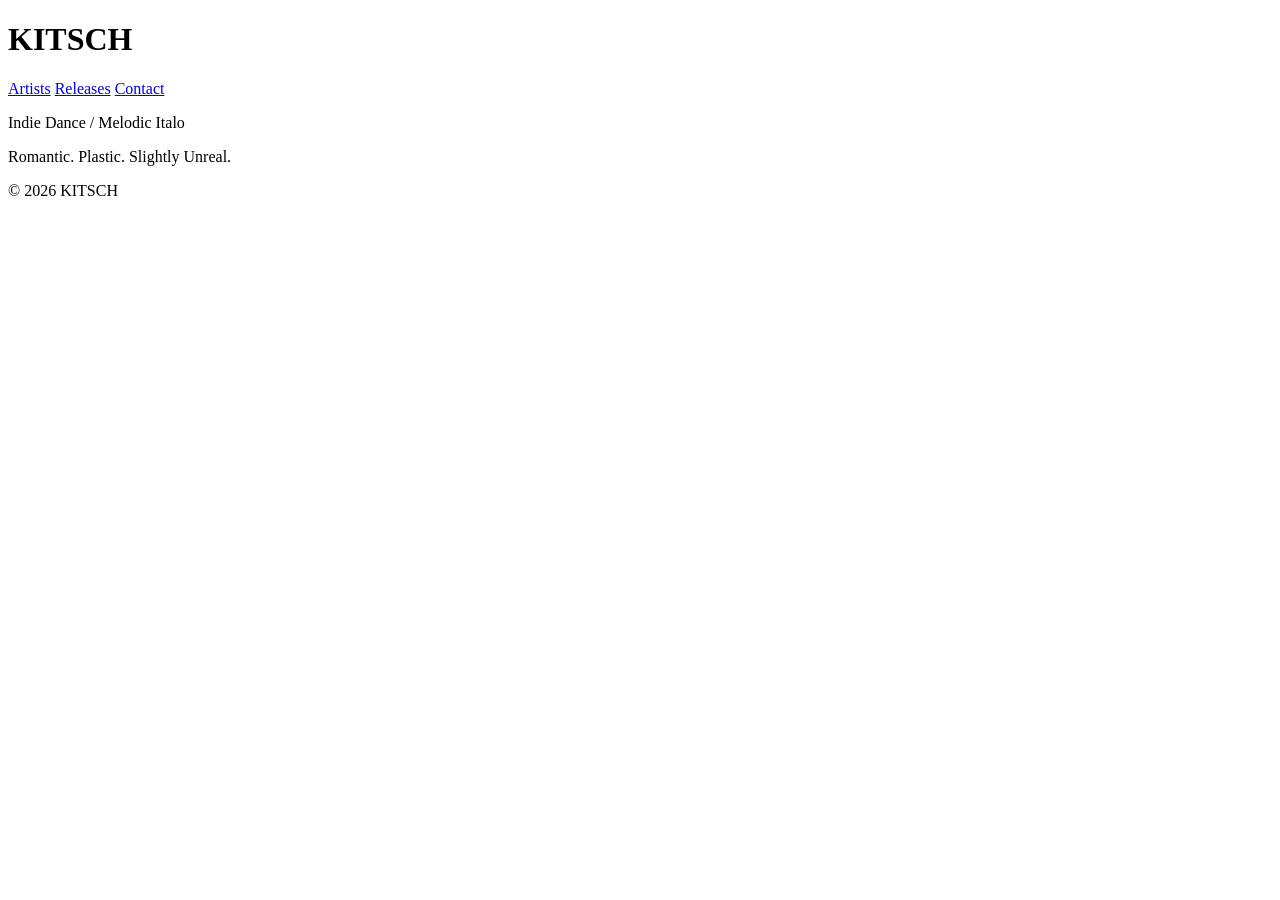
==== index.html @ cfe3b7ea "Rename index to index.html" ====
<!DOCTYPE html>
<html>
<head>
  <title>KITSCH — Independent Dance Label</title>
  <meta charset="UTF-8">
  <meta name="viewport" content="width=device-width, initial-scale=1">
  <link rel="stylesheet" href="style.css">
</head>

<body>

  <header>
    <h1>KITSCH</h1>
    <nav>
      <a href="artists.html">Artists</a>
      <a href="#">Releases</a>
      <a href="#">Contact</a>
    </nav>
  </header>

  <section class="hero">
    <p>Indie Dance / Melodic Italo</p>
    <p class="sub">Romantic. Plastic. Slightly Unreal.</p>
  </section>

  <footer>
    <p>© 2026 KITSCH</p>
  </footer>

</body>
</html>
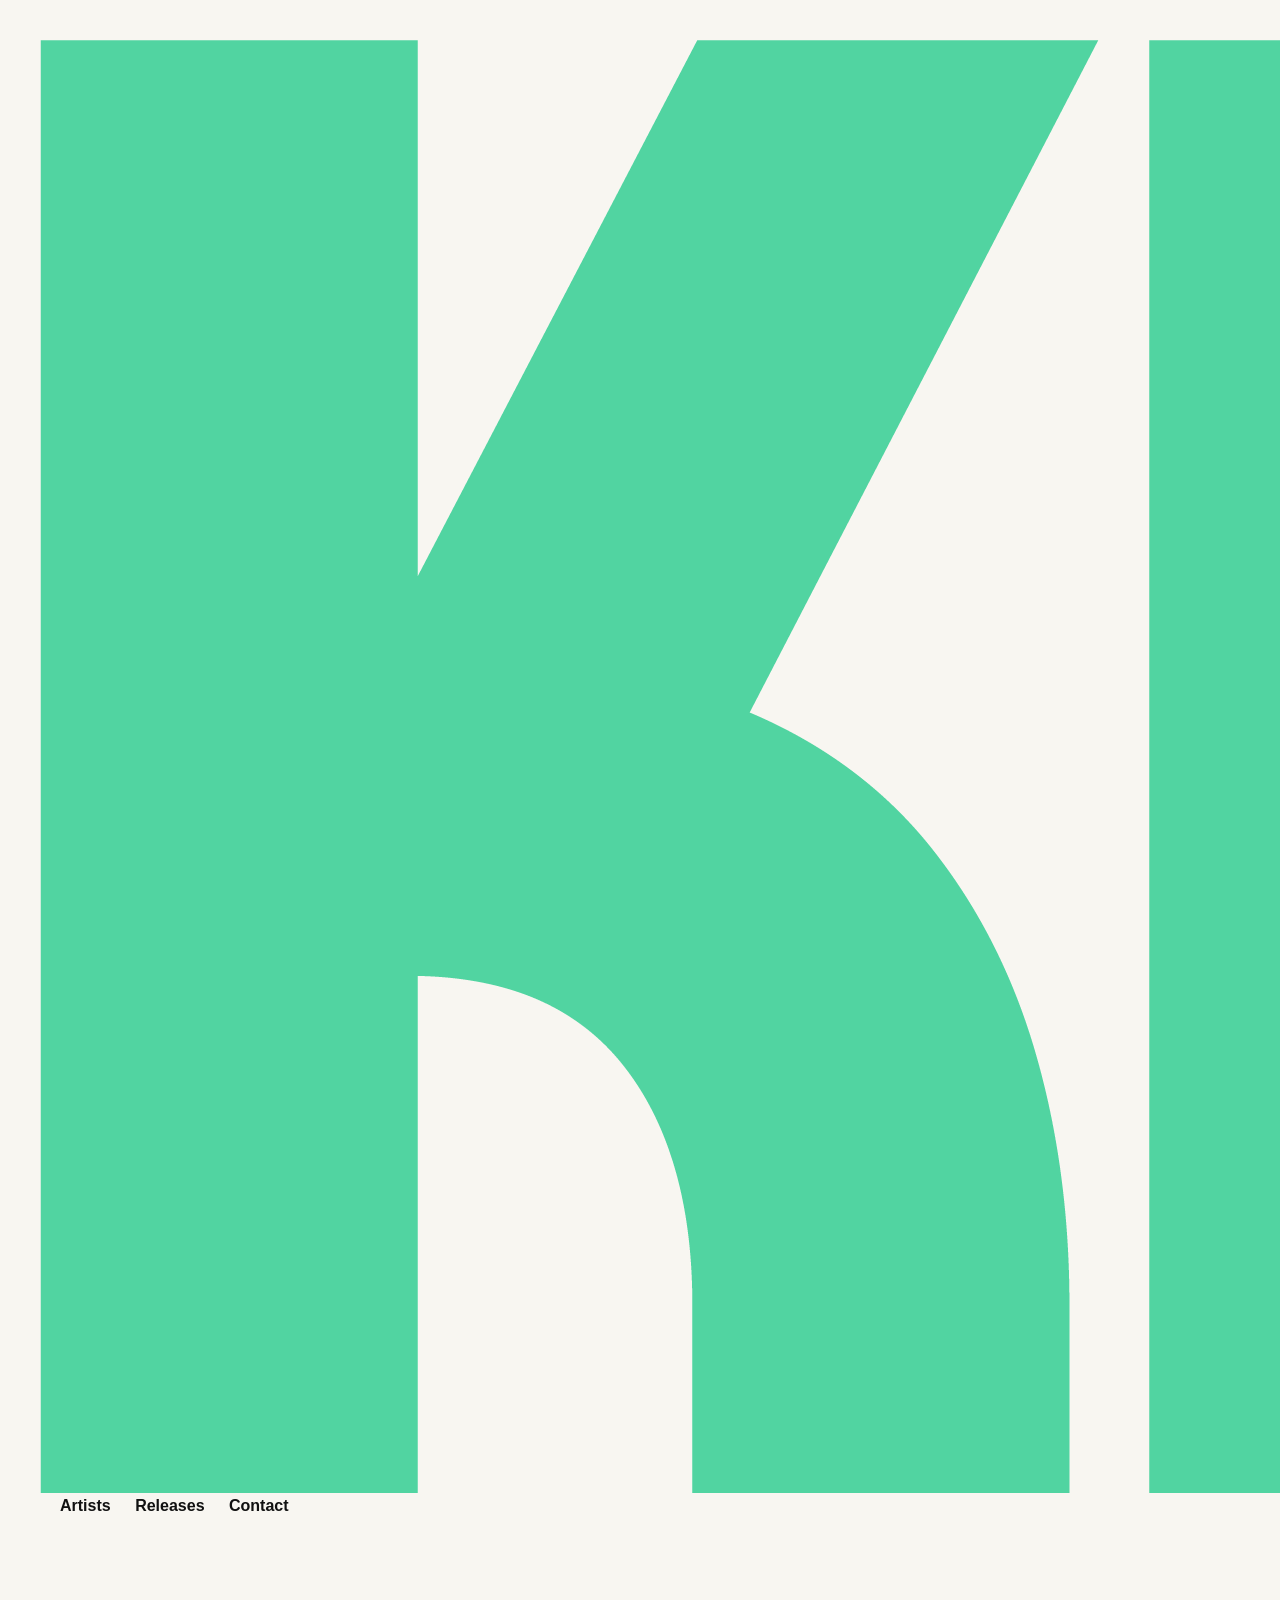
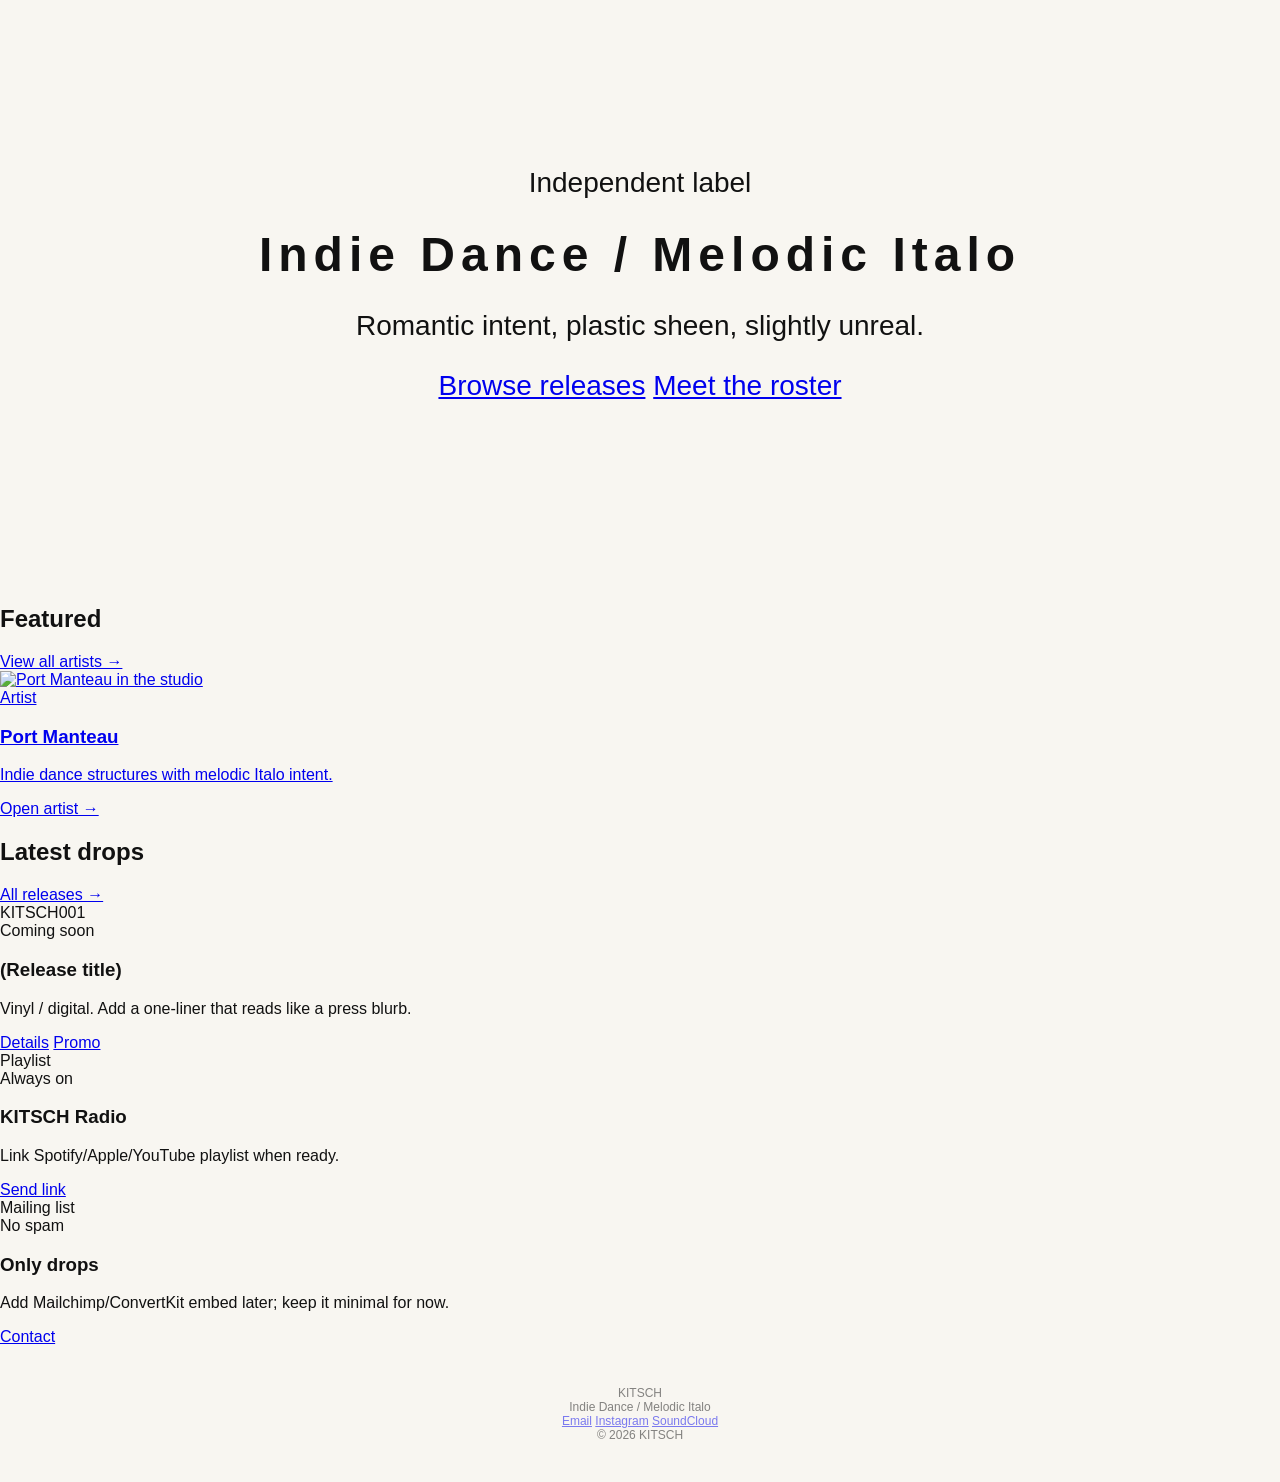
==== commit d10b15d7: "Update index.html" ====
--- a/index.html
+++ b/index.html
@@ -1,31 +1,126 @@
-<!DOCTYPE html>
-<html>
+<!doctype html>
+<html lang="en">
 <head>
-  <title>KITSCH — Independent Dance Label</title>
-  <meta charset="UTF-8">
-  <meta name="viewport" content="width=device-width, initial-scale=1">
-  <link rel="stylesheet" href="style.css">
+  <meta charset="utf-8" />
+  <meta name="viewport" content="width=device-width, initial-scale=1" />
+  <title>KITSCH — Indie Dance / Melodic Italo</title>
+  <meta name="description" content="KITSCH — Indie dance / melodic Italo. Slightly ironic." />
+  <link rel="stylesheet" href="style.css" />
 </head>
 
 <body>
+  <header class="header">
+    <div class="header__inner">
+      <a class="brand" href="index.html" aria-label="KITSCH Home">
+        <img class="brand__wordmark" src="images/kitsch-wordmark.png" alt="KITSCH" />
+      </a>
 
-  <header>
-    <h1>KITSCH</h1>
-    <nav>
-      <a href="artists.html">Artists</a>
-      <a href="#">Releases</a>
-      <a href="#">Contact</a>
-    </nav>
+      <nav class="nav" aria-label="Primary">
+        <a class="nav__link" href="artists.html">Artists</a>
+        <a class="nav__link" href="releases.html">Releases</a>
+        <a class="nav__link" href="contact.html">Contact</a>
+      </nav>
+    </div>
   </header>
 
-  <section class="hero">
-    <p>Indie Dance / Melodic Italo</p>
-    <p class="sub">Romantic. Plastic. Slightly Unreal.</p>
-  </section>
+  <main class="container">
+    <section class="hero">
+      <div class="hero__text">
+        <p class="eyebrow">Independent label</p>
+        <h1 class="hero__title">Indie Dance / Melodic Italo</h1>
+        <p class="hero__sub">
+          Romantic intent, plastic sheen, slightly unreal.
+        </p>
 
-  <footer>
-    <p>© 2026 KITSCH</p>
-  </footer>
+        <div class="hero__actions">
+          <a class="btn" href="releases.html">Browse releases</a>
+          <a class="btn btn--ghost" href="artists.html">Meet the roster</a>
+        </div>
+      </div>
+    </section>
 
+    <section class="section">
+      <div class="section__head">
+        <h2 class="section__title">Featured</h2>
+        <a class="section__link" href="artists.html">View all artists →</a>
+      </div>
+
+      <a class="feature" href="artists.html#port-manteau">
+        <img class="feature__img" src="images/port-manteau.jpg" alt="Port Manteau in the studio" />
+        <div class="feature__overlay">
+          <div class="tag">Artist</div>
+          <h3 class="feature__title">Port Manteau</h3>
+          <p class="feature__meta">Indie dance structures with melodic Italo intent.</p>
+          <span class="feature__cta">Open artist →</span>
+        </div>
+      </a>
+    </section>
+
+    <section class="section">
+      <div class="section__head">
+        <h2 class="section__title">Latest drops</h2>
+        <a class="section__link" href="releases.html">All releases →</a>
+      </div>
+
+      <div class="grid">
+        <article class="card">
+          <div class="card__top">
+            <div class="tag tag--outline">KITSCH001</div>
+            <div class="card__date">Coming soon</div>
+          </div>
+          <h3 class="card__title">(Release title)</h3>
+          <p class="card__body">Vinyl / digital. Add a one-liner that reads like a press blurb.</p>
+          <div class="card__actions">
+            <a class="btn btn--small" href="releases.html">Details</a>
+            <a class="btn btn--small btn--ghost" href="contact.html">Promo</a>
+          </div>
+        </article>
+
+        <article class="card">
+          <div class="card__top">
+            <div class="tag tag--outline">Playlist</div>
+            <div class="card__date">Always on</div>
+          </div>
+          <h3 class="card__title">KITSCH Radio</h3>
+          <p class="card__body">Link Spotify/Apple/YouTube playlist when ready.</p>
+          <div class="card__actions">
+            <a class="btn btn--small" href="contact.html">Send link</a>
+          </div>
+        </article>
+
+        <article class="card">
+          <div class="card__top">
+            <div class="tag tag--outline">Mailing list</div>
+            <div class="card__date">No spam</div>
+          </div>
+          <h3 class="card__title">Only drops</h3>
+          <p class="card__body">Add Mailchimp/ConvertKit embed later; keep it minimal for now.</p>
+          <div class="card__actions">
+            <a class="btn btn--small" href="contact.html">Contact</a>
+          </div>
+        </article>
+      </div>
+    </section>
+
+    <footer class="footer">
+      <div class="footer__inner">
+        <div class="footer__left">
+          <div class="footer__mark">KITSCH</div>
+          <div class="footer__muted">Indie Dance / Melodic Italo</div>
+        </div>
+
+        <div class="footer__right">
+          <a class="footer__link" href="contact.html">Email</a>
+          <a class="footer__link" href="#" aria-label="Instagram">Instagram</a>
+          <a class="footer__link" href="#" aria-label="SoundCloud">SoundCloud</a>
+        </div>
+      </div>
+      <div class="footer__bottom">© <span id="year"></span> KITSCH</div>
+    </footer>
+  </main>
+
+  <script>
+    document.getElementById("year").textContent = new Date().getFullYear();
+  </script>
 </body>
 </html>
--- a/style.css
+++ b/style.css
@@ -0,0 +1,53 @@
+body {
+  margin: 0;
+  font-family: Helvetica, Arial, sans-serif;
+  background: #f8f6f1;
+  color: #111;
+}
+
+header {
+  display: flex;
+  justify-content: space-between;
+  align-items: center;
+  padding: 40px;
+}
+
+h1 {
+  font-size: 48px;
+  letter-spacing: 6px;
+  margin: 0;
+}
+
+nav a {
+  margin-left: 20px;
+  text-decoration: none;
+  color: #111;
+  font-weight: bold;
+}
+
+nav a:hover {
+  opacity: 0.5;
+}
+
+.hero {
+  height: 70vh;
+  display: flex;
+  flex-direction: column;
+  justify-content: center;
+  align-items: center;
+  font-size: 28px;
+  text-align: center;
+}
+
+.sub {
+  font-size: 16px;
+  margin-top: 20px;
+  opacity: 0.6;
+}
+
+footer {
+  padding: 40px;
+  text-align: center;
+  font-size: 12px;
+  opacity: 0.5;
+}
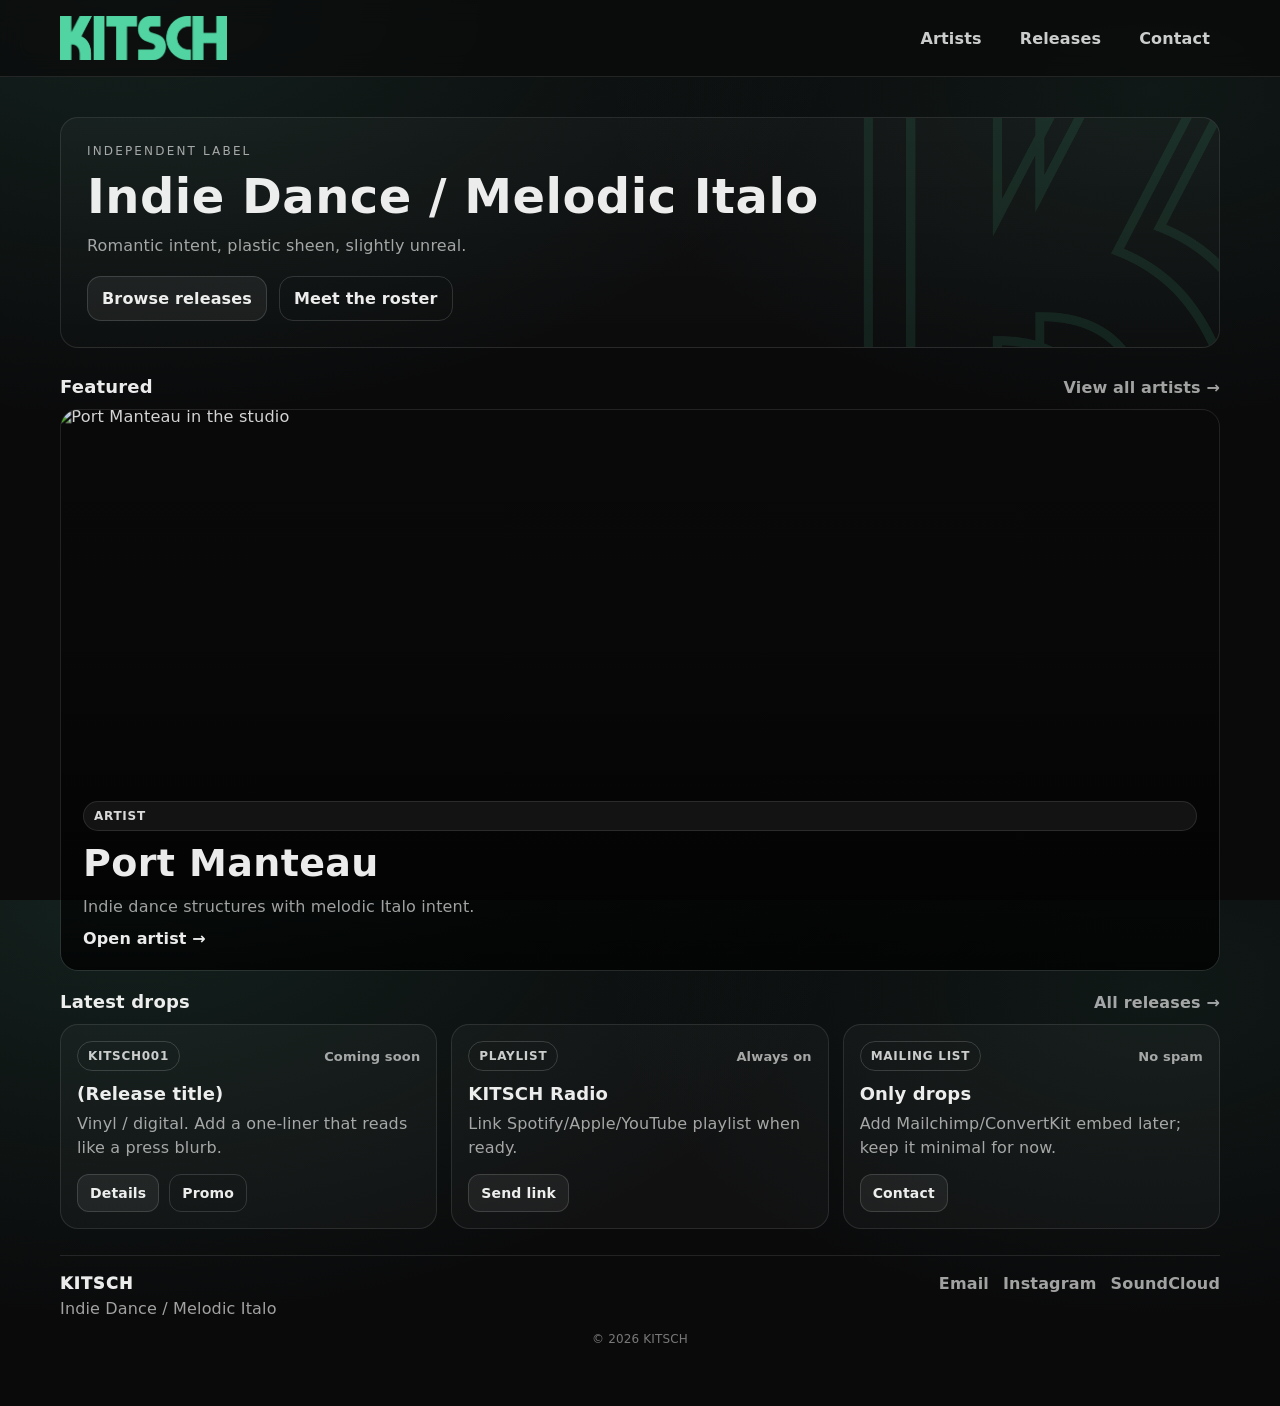
==== commit 25b86c94: "Update index.html" ====
--- a/index.html
+++ b/index.html
@@ -24,8 +24,9 @@
   </header>
 
   <main class="container">
-    <section class="hero">
-      <div class="hero__text">
+   <section class="hero">
+  <div class="hero__text hero__text--marked">
+    <img class="bg-mark" src="images/kitsch-logo.png" alt="" aria-hidden="true">
         <p class="eyebrow">Independent label</p>
         <h1 class="hero__title">Indie Dance / Melodic Italo</h1>
         <p class="hero__sub">
--- a/style.css
+++ b/style.css
@@ -1,53 +1,505 @@
-body {
+/* Subtle background mark */
+.bg-mark {
+  position: absolute;
+  right: -120px;
+  top: -140px;
+  width: min(520px, 70vw);
+  opacity: 0.10;
+  pointer-events: none;
+  filter: blur(0.2px);
+}
+
+.hero__text--marked{
+  position: relative;
+  overflow: hidden;
+}
+
+
+
+
+
+:root{
+  --bg: #0a0a0b;
+  --panel: rgba(255,255,255,0.03);
+  --fg: rgba(255,255,255,0.92);
+  --muted: rgba(255,255,255,0.62);
+  --line: rgba(255,255,255,0.10);
+
+  /* If you’re using the mint wordmark, keep this mint.
+     If you switch to purple wordmark, set --accent to a purple tone. */
+  --accent: #59c9a5;
+
+  --radius: 18px;
+}
+
+*{ box-sizing: border-box; }
+
+html, body{ height: 100%; }
+
+body{
   margin: 0;
-  font-family: Helvetica, Arial, sans-serif;
-  background: #f8f6f1;
-  color: #111;
-}
-
-header {
-  display: flex;
+  background: radial-gradient(1200px 700px at 10% 0%, rgba(89,201,165,0.12), transparent 60%),
+              radial-gradient(1000px 600px at 90% 10%, rgba(89,201,165,0.08), transparent 55%),
+              var(--bg);
+  color: var(--fg);
+  font-family: ui-sans-serif, system-ui, -apple-system, Segoe UI, Roboto, Helvetica, Arial, "Apple Color Emoji","Segoe UI Emoji";
+  letter-spacing: 0.01em;
+}
+
+a{ color: inherit; }
+
+.container{
+  width: min(1160px, calc(100% - 56px));
+  margin: 0 auto;
+  padding: 18px 0 60px;
+}
+
+/* Header */
+.header{
+  position: sticky;
+  top: 0;
+  z-index: 30;
+  background: rgba(10,10,11,0.72);
+  backdrop-filter: blur(12px);
+  border-bottom: 1px solid var(--line);
+}
+
+.header__inner{
+  width: min(1160px, calc(100% - 56px));
+  margin: 0 auto;
+  display: flex;
+  align-items: center;
   justify-content: space-between;
+  gap: 22px;
+  padding: 16px 0;
+}
+
+.brand__wordmark{
+  display: block;
+  height: 44px;
+  width: auto;
+}
+
+.nav{
+  display: flex;
   align-items: center;
-  padding: 40px;
-}
-
-h1 {
-  font-size: 48px;
-  letter-spacing: 6px;
+  gap: 18px;
+}
+
+.nav__link{
+  text-decoration: none;
+  font-weight: 700;
+  color: var(--fg);
+  opacity: 0.86;
+  padding: 10px 10px;
+  border-radius: 12px;
+  transition: opacity 160ms ease, color 160ms ease, background 160ms ease;
+}
+
+.nav__link:hover{
+  opacity: 1;
+  color: var(--accent);
+  background: rgba(255,255,255,0.03);
+}
+
+.nav__link--active{
+  opacity: 1;
+  background: rgba(255,255,255,0.04);
+  border: 1px solid var(--line);
+}
+
+/* Typography helpers */
+.eyebrow{
+  margin: 0 0 10px;
+  color: var(--muted);
+  text-transform: uppercase;
+  letter-spacing: 0.18em;
+  font-size: 12px;
+}
+
+/* Hero */
+.hero{
+  padding: 22px 0 8px;
+}
+
+.hero__text{
+  border: 1px solid var(--line);
+  background: linear-gradient(180deg, rgba(255,255,255,0.03), rgba(255,255,255,0.01));
+  border-radius: var(--radius);
+  padding: 26px;
+}
+
+.hero__title{
   margin: 0;
-}
-
-nav a {
-  margin-left: 20px;
+  font-size: clamp(28px, 4vw, 48px);
+  letter-spacing: 0.01em;
+}
+
+.hero__sub{
+  margin: 10px 0 0;
+  color: var(--muted);
+  max-width: 70ch;
+  line-height: 1.5;
+}
+
+.hero__actions{
+  margin-top: 18px;
+  display: flex;
+  gap: 12px;
+  flex-wrap: wrap;
+}
+
+/* Sections */
+.section{
+  margin-top: 20px;
+}
+
+.section__head{
+  display: flex;
+  align-items: baseline;
+  justify-content: space-between;
+  gap: 16px;
+  margin: 6px 0 12px;
+}
+
+.section__title{
+  margin: 0;
+  font-size: 18px;
+  letter-spacing: 0.01em;
+}
+
+.section__link{
   text-decoration: none;
-  color: #111;
-  font-weight: bold;
-}
-
-nav a:hover {
-  opacity: 0.5;
-}
-
-.hero {
-  height: 70vh;
+  color: var(--muted);
+  font-weight: 700;
+  transition: color 160ms ease;
+}
+.section__link:hover{ color: var(--accent); }
+
+/* Tags */
+.tag{
+  display: inline-flex;
+  align-items: center;
+  gap: 8px;
+  border-radius: 999px;
+  padding: 7px 10px;
+  font-size: 12px;
+  font-weight: 800;
+  letter-spacing: 0.06em;
+  text-transform: uppercase;
+  background: rgba(255,255,255,0.06);
+  border: 1px solid rgba(255,255,255,0.10);
+  color: rgba(255,255,255,0.84);
+}
+
+.tag--outline{
+  background: transparent;
+  border: 1px solid rgba(255,255,255,0.16);
+  color: rgba(255,255,255,0.78);
+}
+
+/* Buttons */
+.btn{
+  display: inline-flex;
+  align-items: center;
+  justify-content: center;
+  padding: 12px 14px;
+  border-radius: 14px;
+  border: 1px solid rgba(255,255,255,0.14);
+  background: rgba(255,255,255,0.06);
+  color: var(--fg);
+  font-weight: 800;
+  text-decoration: none;
+  transition: transform 140ms ease, border 160ms ease, color 160ms ease, background 160ms ease;
+}
+
+.btn:hover{
+  border-color: rgba(255,255,255,0.24);
+  color: var(--accent);
+  transform: translateY(-1px);
+}
+
+.btn--ghost{
+  background: transparent;
+}
+
+.btn--small{
+  padding: 10px 12px;
+  border-radius: 12px;
+  font-size: 14px;
+}
+
+/* Featured */
+.feature{
+  position: relative;
+  display: block;
+  border-radius: var(--radius);
+  overflow: hidden;
+  border: 1px solid var(--line);
+  text-decoration: none;
+}
+
+.feature__img{
+  width: 100%;
+  height: min(64vh, 560px);
+  object-fit: cover;
+  display: block;
+  filter: contrast(1.05) saturate(1.03);
+  transform: scale(1.01);
+  transition: transform 220ms ease;
+}
+
+.feature:hover .feature__img{ transform: scale(1.04); }
+
+.feature__overlay{
+  position: absolute;
+  inset: 0;
   display: flex;
   flex-direction: column;
-  justify-content: center;
+  justify-content: flex-end;
+  gap: 10px;
+  padding: 22px;
+  background: linear-gradient(to top, rgba(0,0,0,0.78) 0%, rgba(0,0,0,0.22) 60%, rgba(0,0,0,0.10) 100%);
+}
+
+.feature__title{
+  margin: 0;
+  font-size: clamp(22px, 3.2vw, 38px);
+  letter-spacing: 0.01em;
+}
+
+.feature__meta{
+  margin: 0;
+  color: var(--muted);
+  max-width: 70ch;
+  line-height: 1.5;
+}
+
+.feature__cta{
+  font-weight: 900;
+  color: rgba(255,255,255,0.92);
+}
+.feature:hover .feature__cta{ color: var(--accent); }
+
+/* Grid + cards */
+.grid{
+  display: grid;
+  grid-template-columns: repeat(3, minmax(0, 1fr));
+  gap: 14px;
+}
+
+.card{
+  border: 1px solid var(--line);
+  background: var(--panel);
+  border-radius: var(--radius);
+  padding: 16px;
+}
+
+.card__top{
+  display: flex;
   align-items: center;
-  font-size: 28px;
+  justify-content: space-between;
+  gap: 10px;
+  margin-bottom: 12px;
+}
+
+.card__date{
+  color: var(--muted);
+  font-size: 13px;
+  font-weight: 700;
+}
+
+.card__title{
+  margin: 0 0 8px;
+  font-size: 18px;
+}
+
+.card__body{
+  margin: 0 0 14px;
+  color: var(--muted);
+  line-height: 1.5;
+}
+
+.card__actions{
+  display: flex;
+  gap: 10px;
+  flex-wrap: wrap;
+}
+
+/* Artists page */
+.pagehead{
+  padding: 18px 0 6px;
+}
+.pagehead__title{
+  margin: 0;
+  font-size: clamp(28px, 4vw, 48px);
+}
+.pagehead__sub{
+  margin: 10px 0 0;
+  color: var(--muted);
+}
+
+.grid--artists{
+  grid-template-columns: repeat(3, minmax(0, 1fr));
+}
+
+.artistcard{
+  position: relative;
+  display: block;
+  border-radius: var(--radius);
+  overflow: hidden;
+  border: 1px solid var(--line);
+  text-decoration: none;
+  background: #000;
+}
+
+.artistcard__img{
+  width: 100%;
+  height: 340px;
+  object-fit: cover;
+  display: block;
+  filter: contrast(1.05) saturate(1.02);
+  transform: scale(1.01);
+  transition: transform 220ms ease;
+}
+
+.artistcard:hover .artistcard__img{ transform: scale(1.04); }
+
+.artistcard__overlay{
+  position: absolute;
+  inset: 0;
+  padding: 16px;
+  display: flex;
+  flex-direction: column;
+  justify-content: flex-end;
+  gap: 8px;
+  background: linear-gradient(to top, rgba(0,0,0,0.82) 0%, rgba(0,0,0,0.18) 60%, rgba(0,0,0,0.08) 100%);
+}
+
+.artistcard__name{
+  font-size: 20px;
+  font-weight: 900;
+  letter-spacing: 0.01em;
+}
+
+.artistcard__meta{
+  color: var(--muted);
+  font-weight: 700;
+}
+
+/* Bio block */
+.bio{
+  display: grid;
+  grid-template-columns: 1.1fr 0.9fr;
+  gap: 14px;
+  align-items: start;
+}
+
+.bio__media{
+  border: 1px solid var(--line);
+  border-radius: var(--radius);
+  overflow: hidden;
+  background: #000;
+}
+
+.bio__img{
+  width: 100%;
+  height: 460px;
+  object-fit: cover;
+  display: block;
+}
+
+.bio__text{
+  border: 1px solid var(--line);
+  border-radius: var(--radius);
+  background: var(--panel);
+  padding: 18px;
+}
+
+.bio__title{
+  margin: 10px 0 8px;
+  font-size: 22px;
+}
+
+.bio__p{
+  margin: 0 0 14px;
+  color: var(--muted);
+  line-height: 1.6;
+}
+
+.bio__links{
+  display: flex;
+  gap: 10px;
+  flex-wrap: wrap;
+}
+
+/* Footer */
+.footer{
+  margin-top: 26px;
+  border-top: 1px solid var(--line);
+  padding-top: 18px;
+}
+
+.footer__inner{
+  display: flex;
+  align-items: flex-start;
+  justify-content: space-between;
+  gap: 16px;
+}
+
+.footer__mark{
+  font-weight: 1000;
+  letter-spacing: 0.08em;
+}
+
+.footer__muted{
+  margin-top: 6px;
+  color: var(--muted);
+}
+
+.footer__right{
+  display: flex;
+  gap: 14px;
+  flex-wrap: wrap;
+  justify-content: flex-end;
+}
+
+.footer__link{
+  color: var(--muted);
+  text-decoration: none;
+  font-weight: 800;
+}
+.footer__link:hover{ color: var(--accent); }
+
+.footer__bottom{
+  margin-top: 14px;
+  color: rgba(255,255,255,0.45);
+  font-size: 12px;
   text-align: center;
 }
 
-.sub {
-  font-size: 16px;
-  margin-top: 20px;
-  opacity: 0.6;
-}
-
-footer {
-  padding: 40px;
-  text-align: center;
-  font-size: 12px;
-  opacity: 0.5;
-}
+/* Responsive */
+@media (max-width: 980px){
+  .grid{ grid-template-columns: repeat(2, minmax(0, 1fr)); }
+  .grid--artists{ grid-template-columns: repeat(2, minmax(0, 1fr)); }
+  .bio{ grid-template-columns: 1fr; }
+  .bio__img{ height: 380px; }
+}
+
+@media (max-width: 720px){
+  .header__inner{
+    flex-direction: column;
+    align-items: flex-start;
+    padding: 14px 0;
+  }
+  .brand__wordmark{ height: 34px; }
+
+  .container{
+    width: min(1160px, calc(100% - 32px));
+  }
+
+  .grid{ grid-template-columns: 1fr; }
+  .grid--artists{ grid-template-columns: 1fr; }
+  .feature__img{ height: 52vh; }
+  .artistcard__img{ height: 300px; }
+}
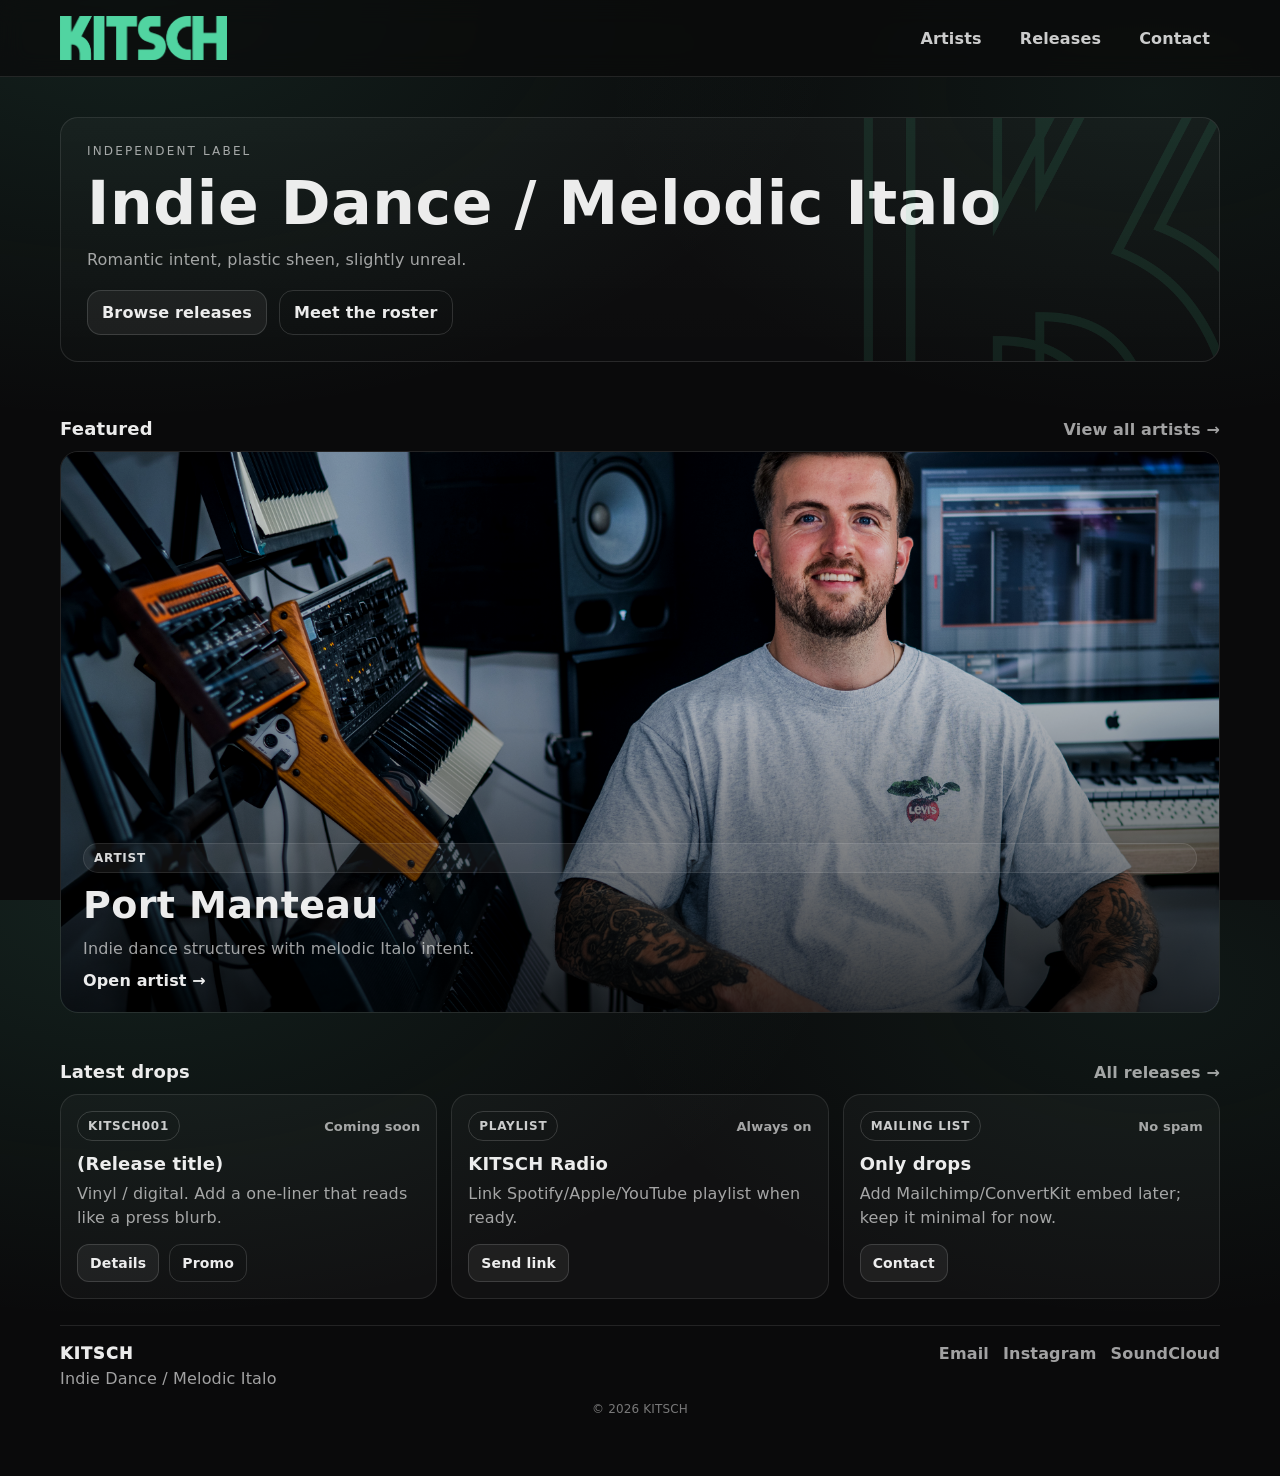
==== commit 484d7121: "Update index.html" ====
--- a/index.html
+++ b/index.html
@@ -47,7 +47,7 @@
       </div>
 
       <a class="feature" href="artists.html#port-manteau">
-        <img class="feature__img" src="images/port-manteau.jpg" alt="Port Manteau in the studio" />
+        <img class="feature__img" src="images/port-manteau-landscape.jpg" alt="Port Manteau in the studio" />
         <div class="feature__overlay">
           <div class="tag">Artist</div>
           <h3 class="feature__title">Port Manteau</h3>
--- a/style.css
+++ b/style.css
@@ -14,9 +14,40 @@
   overflow: hidden;
 }
 
-
-
-
+.bio__media--two{
+  display: grid;
+  grid-template-columns: 1fr 1fr;
+}
+
+.bio__media--two .bio__img{
+  height: 320px;
+}
+
+@media (max-width: 980px){
+  .bio__media--two{
+    grid-template-columns: 1fr;
+  }
+  .bio__media--two .bio__img{
+    height: 360px;
+  }
+}
+
+.feature__img,
+.artistcard__img {
+  transition: transform 0.4s ease;
+}
+
+.feature:hover .feature__img,
+.artistcard:hover .artistcard__img {
+  transform: scale(1.05);
+}
+
+.btn:hover{
+  border-color: var(--accent);
+  color: var(--accent);
+  transform: translateY(-1px);
+  box-shadow: 0 0 12px rgba(89,201,165,0.25);
+}
 
 :root{
   --bg: #0a0a0b;
@@ -131,7 +162,7 @@
 
 .hero__title{
   margin: 0;
-  font-size: clamp(28px, 4vw, 48px);
+  font-size: clamp(34px, 5vw, 60px);
   letter-spacing: 0.01em;
 }
 
@@ -151,7 +182,7 @@
 
 /* Sections */
 .section{
-  margin-top: 20px;
+  margin-top: 48px;
 }
 
 .section__head{
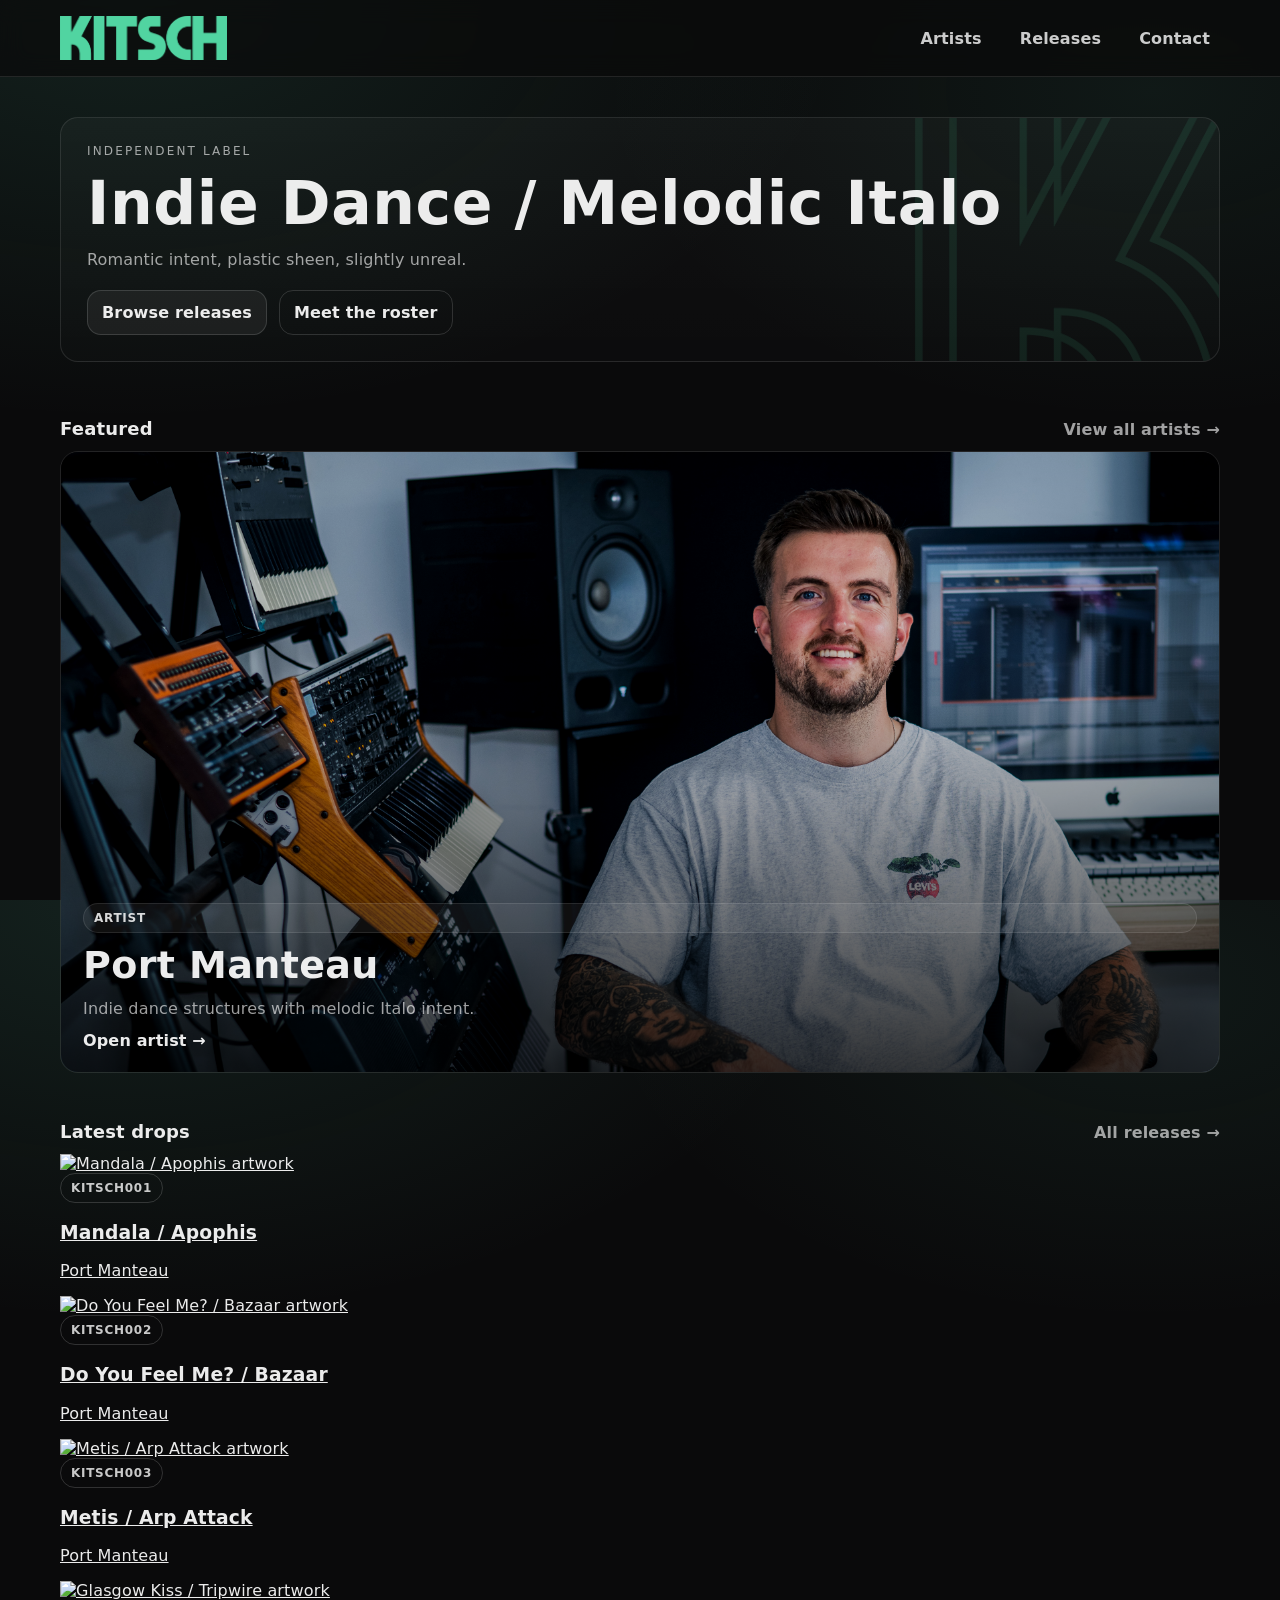
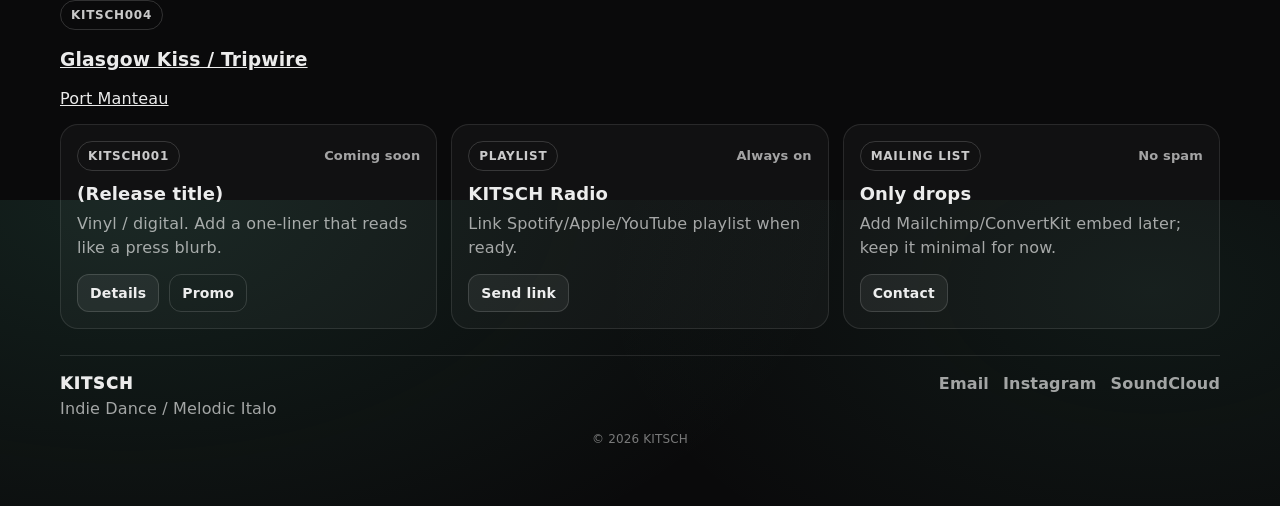
==== commit bd036e30: "Update index.html" ====
--- a/index.html
+++ b/index.html
@@ -57,11 +57,50 @@
       </a>
     </section>
 
-    <section class="section">
-      <div class="section__head">
-        <h2 class="section__title">Latest drops</h2>
-        <a class="section__link" href="releases.html">All releases →</a>
+   <section class="section">
+  <div class="section__head">
+    <h2 class="section__title">Latest drops</h2>
+    <a class="section__link" href="releases.html">All releases →</a>
+  </div>
+
+  <div class="release-grid">
+    <a class="release-card" href="releases.html#mandala-apophis">
+      <img class="release-card__img" src="images/Port Manteau_EP_Mandala.jpg" alt="Mandala / Apophis artwork" />
+      <div class="release-card__body">
+        <div class="tag tag--outline">KITSCH001</div>
+        <h3 class="release-card__title">Mandala / Apophis</h3>
+        <p class="release-card__artist">Port Manteau</p>
       </div>
+    </a>
+
+    <a class="release-card" href="releases.html#do-you-feel-me-bazaar">
+      <img class="release-card__img" src="images/Do you Feel Me x Bazaar Artwork.jpg" alt="Do You Feel Me? / Bazaar artwork" />
+      <div class="release-card__body">
+        <div class="tag tag--outline">KITSCH002</div>
+        <h3 class="release-card__title">Do You Feel Me? / Bazaar</h3>
+        <p class="release-card__artist">Port Manteau</p>
+      </div>
+    </a>
+
+    <a class="release-card" href="releases.html#metis-arp-attack">
+      <img class="release-card__img" src="images/Port Manteau_EP METIS.jpg" alt="Metis / Arp Attack artwork" />
+      <div class="release-card__body">
+        <div class="tag tag--outline">KITSCH003</div>
+        <h3 class="release-card__title">Metis / Arp Attack</h3>
+        <p class="release-card__artist">Port Manteau</p>
+      </div>
+    </a>
+
+    <a class="release-card" href="releases.html#glasgow-kiss-tripwire">
+      <img class="release-card__img" src="images/Glasgow_Kiss_Artwork_V1.png" alt="Glasgow Kiss / Tripwire artwork" />
+      <div class="release-card__body">
+        <div class="tag tag--outline">KITSCH004</div>
+        <h3 class="release-card__title">Glasgow Kiss / Tripwire</h3>
+        <p class="release-card__artist">Port Manteau</p>
+      </div>
+    </a>
+  </div>
+</section>
 
       <div class="grid">
         <article class="card">
--- a/style.css
+++ b/style.css
@@ -1,12 +1,11 @@
 /* Subtle background mark */
 .bg-mark {
   position: absolute;
-  right: -120px;
-  top: -140px;
-  width: min(520px, 70vw);
+  right: -80px;
+  top: -80px;
+  width: min(420px, 60vw);
   opacity: 0.10;
   pointer-events: none;
-  filter: blur(0.2px);
 }
 
 .hero__text--marked{
@@ -14,6 +13,14 @@
   overflow: hidden;
 }
 
+.hero__text--marked .eyebrow,
+.hero__text--marked .hero__title,
+.hero__text--marked .hero__sub,
+.hero__text--marked .hero__actions {
+  position: relative;
+  z-index: 1;
+}
+
 .bio__media--two{
   display: grid;
   grid-template-columns: 1fr 1fr;
@@ -21,32 +28,6 @@
 
 .bio__media--two .bio__img{
   height: 320px;
-}
-
-@media (max-width: 980px){
-  .bio__media--two{
-    grid-template-columns: 1fr;
-  }
-  .bio__media--two .bio__img{
-    height: 360px;
-  }
-}
-
-.feature__img,
-.artistcard__img {
-  transition: transform 0.4s ease;
-}
-
-.feature:hover .feature__img,
-.artistcard:hover .artistcard__img {
-  transform: scale(1.05);
-}
-
-.btn:hover{
-  border-color: var(--accent);
-  color: var(--accent);
-  transform: translateY(-1px);
-  box-shadow: 0 0 12px rgba(89,201,165,0.25);
 }
 
 :root{
@@ -55,11 +36,7 @@
   --fg: rgba(255,255,255,0.92);
   --muted: rgba(255,255,255,0.62);
   --line: rgba(255,255,255,0.10);
-
-  /* If you’re using the mint wordmark, keep this mint.
-     If you switch to purple wordmark, set --accent to a purple tone. */
   --accent: #59c9a5;
-
   --radius: 18px;
 }
 
@@ -69,15 +46,18 @@
 
 body{
   margin: 0;
-  background: radial-gradient(1200px 700px at 10% 0%, rgba(89,201,165,0.12), transparent 60%),
-              radial-gradient(1000px 600px at 90% 10%, rgba(89,201,165,0.08), transparent 55%),
-              var(--bg);
+  background:
+    radial-gradient(1200px 700px at 10% 0%, rgba(89,201,165,0.12), transparent 60%),
+    radial-gradient(1000px 600px at 90% 10%, rgba(89,201,165,0.08), transparent 55%),
+    var(--bg);
   color: var(--fg);
-  font-family: ui-sans-serif, system-ui, -apple-system, Segoe UI, Roboto, Helvetica, Arial, "Apple Color Emoji","Segoe UI Emoji";
+  font-family: ui-sans-serif, system-ui, -apple-system, Segoe UI, Roboto, Helvetica, Arial, "Apple Color Emoji", "Segoe UI Emoji";
   letter-spacing: 0.01em;
 }
 
-a{ color: inherit; }
+a{
+  color: inherit;
+}
 
 .container{
   width: min(1160px, calc(100% - 56px));
@@ -205,7 +185,10 @@
   font-weight: 700;
   transition: color 160ms ease;
 }
-.section__link:hover{ color: var(--accent); }
+
+.section__link:hover{
+  color: var(--accent);
+}
 
 /* Tags */
 .tag{
@@ -241,13 +224,14 @@
   color: var(--fg);
   font-weight: 800;
   text-decoration: none;
-  transition: transform 140ms ease, border 160ms ease, color 160ms ease, background 160ms ease;
+  transition: transform 140ms ease, border 160ms ease, color 160ms ease, background 160ms ease, box-shadow 160ms ease;
 }
 
 .btn:hover{
-  border-color: rgba(255,255,255,0.24);
+  border-color: var(--accent);
   color: var(--accent);
   transform: translateY(-1px);
+  box-shadow: 0 0 12px rgba(89,201,165,0.25);
 }
 
 .btn--ghost{
@@ -272,15 +256,18 @@
 
 .feature__img{
   width: 100%;
-  height: min(64vh, 560px);
+  height: min(70vh, 620px);
   object-fit: cover;
+  object-position: center 20%;
   display: block;
   filter: contrast(1.05) saturate(1.03);
   transform: scale(1.01);
   transition: transform 220ms ease;
 }
 
-.feature:hover .feature__img{ transform: scale(1.04); }
+.feature:hover .feature__img{
+  transform: scale(1.04);
+}
 
 .feature__overlay{
   position: absolute;
@@ -310,7 +297,10 @@
   font-weight: 900;
   color: rgba(255,255,255,0.92);
 }
-.feature:hover .feature__cta{ color: var(--accent); }
+
+.feature:hover .feature__cta{
+  color: var(--accent);
+}
 
 /* Grid + cards */
 .grid{
@@ -361,10 +351,12 @@
 .pagehead{
   padding: 18px 0 6px;
 }
+
 .pagehead__title{
   margin: 0;
   font-size: clamp(28px, 4vw, 48px);
 }
+
 .pagehead__sub{
   margin: 10px 0 0;
   color: var(--muted);
@@ -394,7 +386,9 @@
   transition: transform 220ms ease;
 }
 
-.artistcard:hover .artistcard__img{ transform: scale(1.04); }
+.artistcard:hover .artistcard__img{
+  transform: scale(1.04);
+}
 
 .artistcard__overlay{
   position: absolute;
@@ -500,7 +494,10 @@
   text-decoration: none;
   font-weight: 800;
 }
-.footer__link:hover{ color: var(--accent); }
+
+.footer__link:hover{
+  color: var(--accent);
+}
 
 .footer__bottom{
   margin-top: 14px;
@@ -511,10 +508,29 @@
 
 /* Responsive */
 @media (max-width: 980px){
-  .grid{ grid-template-columns: repeat(2, minmax(0, 1fr)); }
-  .grid--artists{ grid-template-columns: repeat(2, minmax(0, 1fr)); }
-  .bio{ grid-template-columns: 1fr; }
-  .bio__img{ height: 380px; }
+  .grid{
+    grid-template-columns: repeat(2, minmax(0, 1fr));
+  }
+
+  .grid--artists{
+    grid-template-columns: repeat(2, minmax(0, 1fr));
+  }
+
+  .bio{
+    grid-template-columns: 1fr;
+  }
+
+  .bio__img{
+    height: 380px;
+  }
+
+  .bio__media--two{
+    grid-template-columns: 1fr;
+  }
+
+  .bio__media--two .bio__img{
+    height: 360px;
+  }
 }
 
 @media (max-width: 720px){
@@ -523,14 +539,35 @@
     align-items: flex-start;
     padding: 14px 0;
   }
-  .brand__wordmark{ height: 34px; }
+
+  .brand__wordmark{
+    height: 34px;
+  }
 
   .container{
     width: min(1160px, calc(100% - 32px));
   }
 
-  .grid{ grid-template-columns: 1fr; }
-  .grid--artists{ grid-template-columns: 1fr; }
-  .feature__img{ height: 52vh; }
-  .artistcard__img{ height: 300px; }
-}
+  .grid{
+    grid-template-columns: 1fr;
+  }
+
+  .grid--artists{
+    grid-template-columns: 1fr;
+  }
+
+  .feature__img{
+    height: 52vh;
+  }
+
+  .artistcard__img{
+    height: 300px;
+  }
+
+  .bg-mark{
+    right: -40px;
+    top: -20px;
+    width: 220px;
+    opacity: 0.14;
+  }
+}
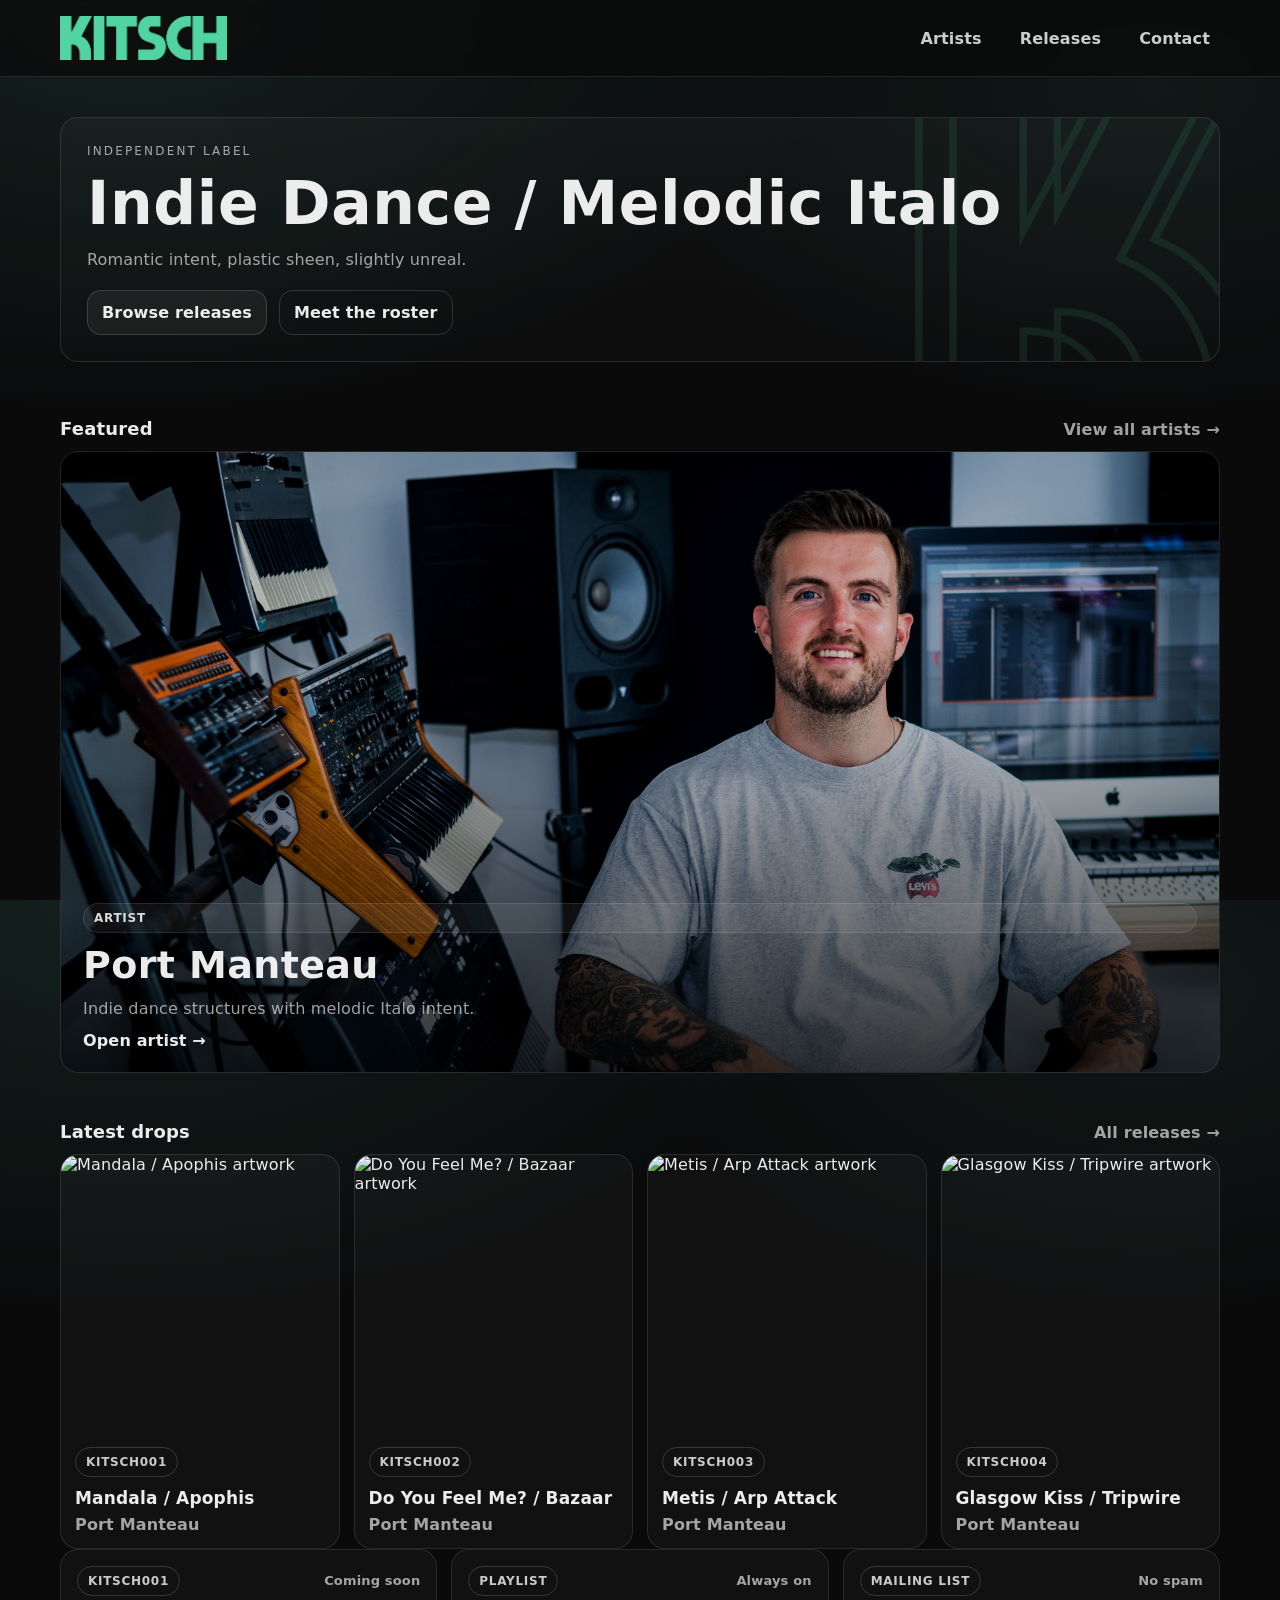
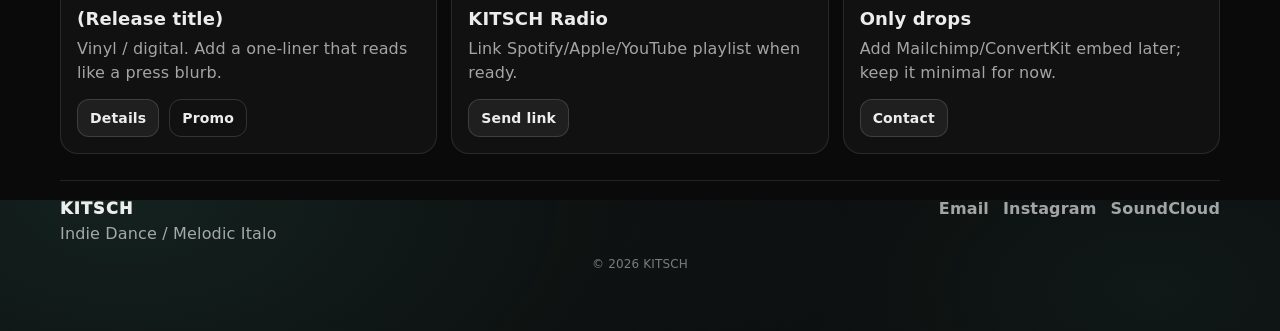
==== commit 4646ebd2: "Update index.html" ====
--- a/index.html
+++ b/index.html
@@ -56,16 +56,16 @@
         </div>
       </a>
     </section>
-
-   <section class="section">
+<section class="section">
   <div class="section__head">
     <h2 class="section__title">Latest drops</h2>
     <a class="section__link" href="releases.html">All releases →</a>
   </div>
 
   <div class="release-grid">
+
     <a class="release-card" href="releases.html#mandala-apophis">
-      <img class="release-card__img" src="images/Port Manteau_EP_Mandala.jpg" alt="Mandala / Apophis artwork" />
+      <img class="release-card__img" src="images/mandala-apophis.jpg" alt="Mandala / Apophis artwork" />
       <div class="release-card__body">
         <div class="tag tag--outline">KITSCH001</div>
         <h3 class="release-card__title">Mandala / Apophis</h3>
@@ -74,7 +74,7 @@
     </a>
 
     <a class="release-card" href="releases.html#do-you-feel-me-bazaar">
-      <img class="release-card__img" src="images/Do you Feel Me x Bazaar Artwork.jpg" alt="Do You Feel Me? / Bazaar artwork" />
+      <img class="release-card__img" src="images/do-you-feel-me-bazaar.jpg" alt="Do You Feel Me? / Bazaar artwork" />
       <div class="release-card__body">
         <div class="tag tag--outline">KITSCH002</div>
         <h3 class="release-card__title">Do You Feel Me? / Bazaar</h3>
@@ -83,7 +83,7 @@
     </a>
 
     <a class="release-card" href="releases.html#metis-arp-attack">
-      <img class="release-card__img" src="images/Port Manteau_EP METIS.jpg" alt="Metis / Arp Attack artwork" />
+      <img class="release-card__img" src="images/metis-arp-attack.jpg" alt="Metis / Arp Attack artwork" />
       <div class="release-card__body">
         <div class="tag tag--outline">KITSCH003</div>
         <h3 class="release-card__title">Metis / Arp Attack</h3>
@@ -92,13 +92,14 @@
     </a>
 
     <a class="release-card" href="releases.html#glasgow-kiss-tripwire">
-      <img class="release-card__img" src="images/Glasgow_Kiss_Artwork_V1.png" alt="Glasgow Kiss / Tripwire artwork" />
+      <img class="release-card__img" src="images/glasgow-kiss-tripwire.png" alt="Glasgow Kiss / Tripwire artwork" />
       <div class="release-card__body">
         <div class="tag tag--outline">KITSCH004</div>
         <h3 class="release-card__title">Glasgow Kiss / Tripwire</h3>
         <p class="release-card__artist">Port Manteau</p>
       </div>
     </a>
+
   </div>
 </section>
 
--- a/style.css
+++ b/style.css
@@ -346,7 +346,61 @@
   gap: 10px;
   flex-wrap: wrap;
 }
-
+.release-grid{
+  display: grid;
+  grid-template-columns: repeat(4, minmax(0, 1fr));
+  gap: 14px;
+}
+
+.release-card{
+  display: block;
+  text-decoration: none;
+  border: 1px solid var(--line);
+  border-radius: var(--radius);
+  overflow: hidden;
+  background: var(--panel);
+  transition: transform 180ms ease, border-color 180ms ease;
+}
+
+.release-card:hover{
+  transform: translateY(-2px);
+  border-color: rgba(255,255,255,0.22);
+}
+
+.release-card__img{
+  width: 100%;
+  aspect-ratio: 1 / 1;
+  object-fit: cover;
+  display: block;
+}
+
+.release-card__body{
+  padding: 14px;
+}
+
+.release-card__title{
+  margin: 10px 0 6px;
+  font-size: 17px;
+  line-height: 1.3;
+}
+
+.release-card__artist{
+  margin: 0;
+  color: var(--muted);
+  font-weight: 700;
+}
+
+@media (max-width: 980px){
+  .release-grid{
+    grid-template-columns: repeat(2, minmax(0, 1fr));
+  }
+}
+
+@media (max-width: 720px){
+  .release-grid{
+    grid-template-columns: 1fr;
+  }
+}
 /* Artists page */
 .pagehead{
   padding: 18px 0 6px;
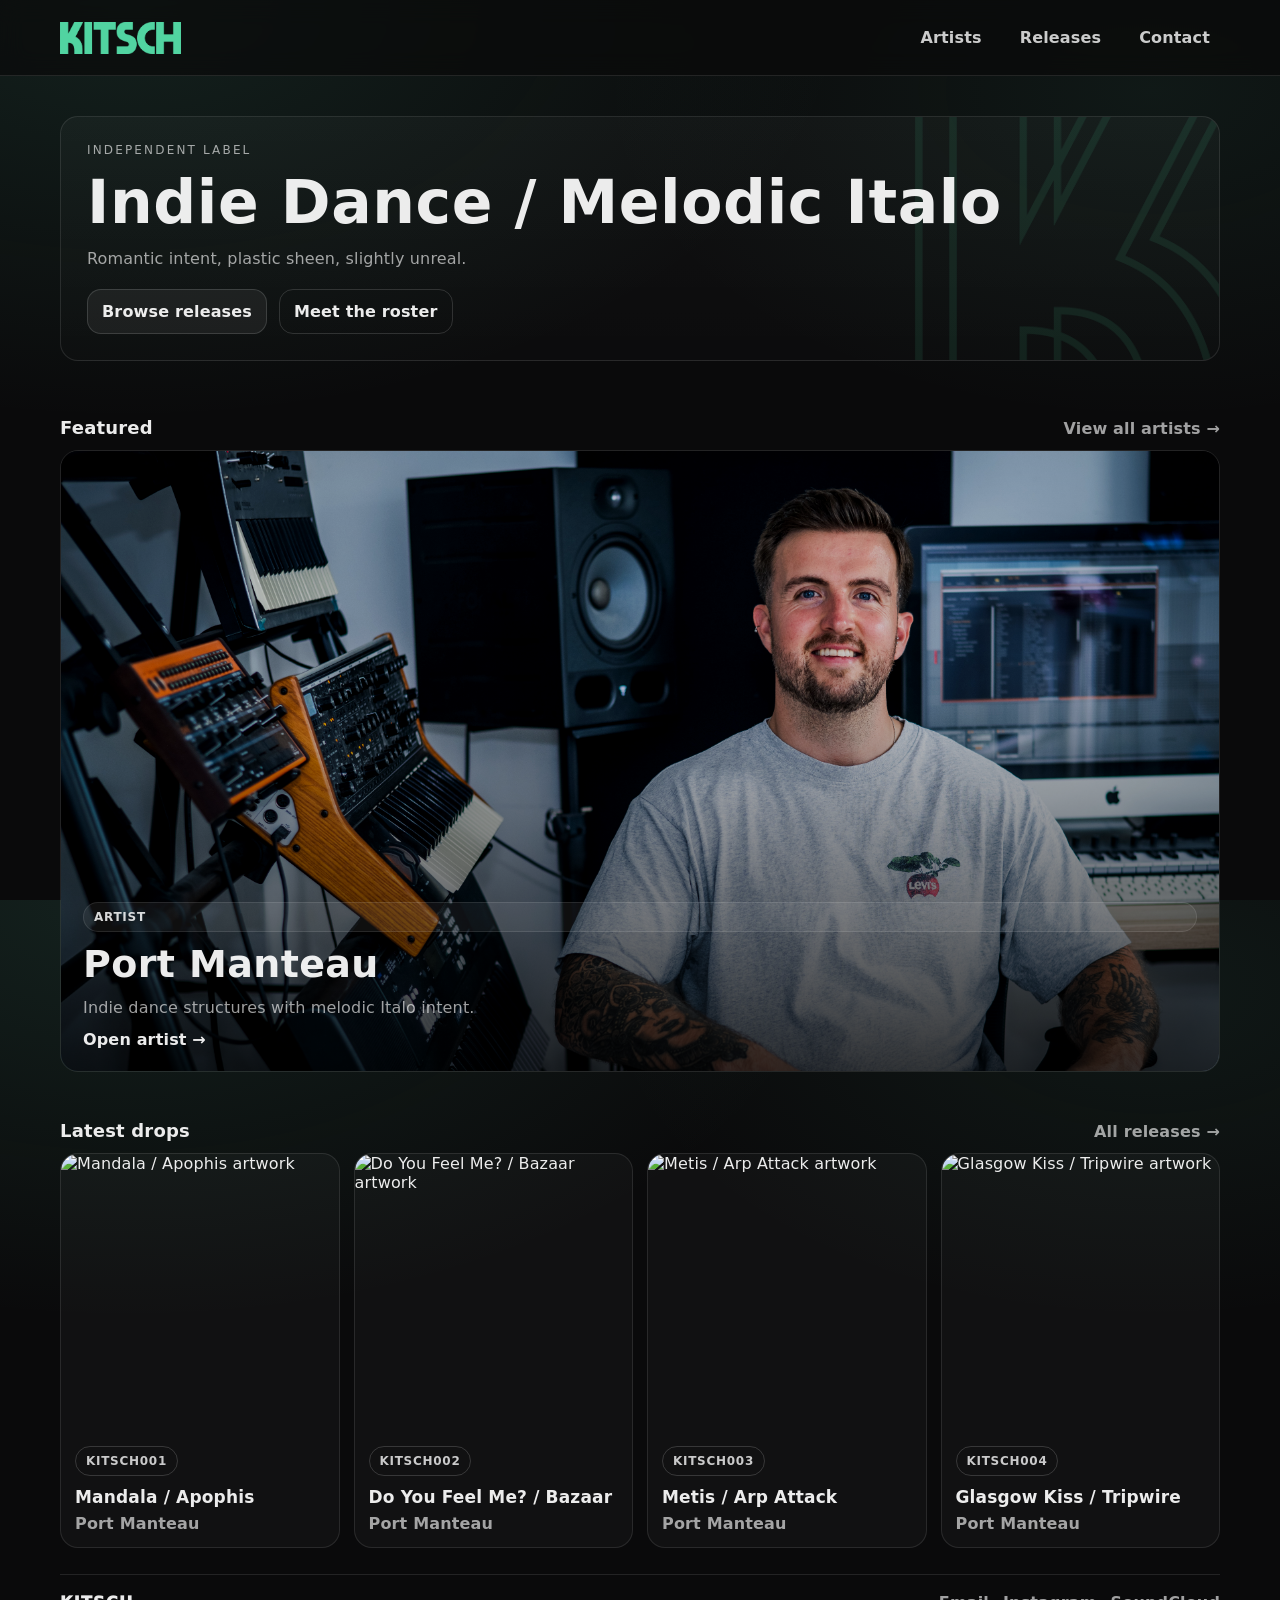
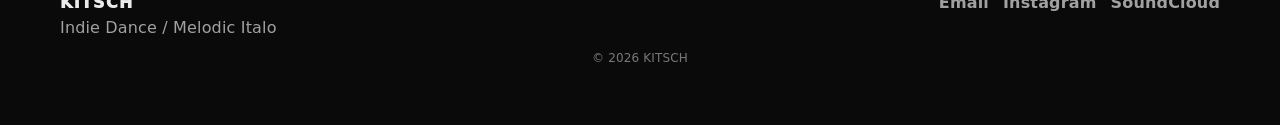
==== commit f95351ba: "Update index.html" ====
--- a/index.html
+++ b/index.html
@@ -24,9 +24,9 @@
   </header>
 
   <main class="container">
-   <section class="hero">
-  <div class="hero__text hero__text--marked">
-    <img class="bg-mark" src="images/kitsch-logo.png" alt="" aria-hidden="true">
+    <section class="hero">
+      <div class="hero__text hero__text--marked">
+        <img class="bg-mark" src="images/kitsch-logo.png" alt="" aria-hidden="true">
         <p class="eyebrow">Independent label</p>
         <h1 class="hero__title">Indie Dance / Melodic Italo</h1>
         <p class="hero__sub">
@@ -56,90 +56,49 @@
         </div>
       </a>
     </section>
-<section class="section">
-  <div class="section__head">
-    <h2 class="section__title">Latest drops</h2>
-    <a class="section__link" href="releases.html">All releases →</a>
-  </div>
 
-  <div class="release-grid">
+    <section class="section">
+      <div class="section__head">
+        <h2 class="section__title">Latest drops</h2>
+        <a class="section__link" href="releases.html">All releases →</a>
+      </div>
 
-    <a class="release-card" href="releases.html#mandala-apophis">
-      <img class="release-card__img" src="images/mandala-apophis.jpg" alt="Mandala / Apophis artwork" />
-      <div class="release-card__body">
-        <div class="tag tag--outline">KITSCH001</div>
-        <h3 class="release-card__title">Mandala / Apophis</h3>
-        <p class="release-card__artist">Port Manteau</p>
-      </div>
-    </a>
+      <div class="release-grid">
+        <a class="release-card" href="releases.html#mandala-apophis">
+          <img class="release-card__img" src="images/mandala-apophis.jpg" alt="Mandala / Apophis artwork" />
+          <div class="release-card__body">
+            <div class="tag tag--outline">KITSCH001</div>
+            <h3 class="release-card__title">Mandala / Apophis</h3>
+            <p class="release-card__artist">Port Manteau</p>
+          </div>
+        </a>
 
-    <a class="release-card" href="releases.html#do-you-feel-me-bazaar">
-      <img class="release-card__img" src="images/do-you-feel-me-bazaar.jpg" alt="Do You Feel Me? / Bazaar artwork" />
-      <div class="release-card__body">
-        <div class="tag tag--outline">KITSCH002</div>
-        <h3 class="release-card__title">Do You Feel Me? / Bazaar</h3>
-        <p class="release-card__artist">Port Manteau</p>
-      </div>
-    </a>
+        <a class="release-card" href="releases.html#do-you-feel-me-bazaar">
+          <img class="release-card__img" src="images/do-you-feel-me-bazaar.jpg" alt="Do You Feel Me? / Bazaar artwork" />
+          <div class="release-card__body">
+            <div class="tag tag--outline">KITSCH002</div>
+            <h3 class="release-card__title">Do You Feel Me? / Bazaar</h3>
+            <p class="release-card__artist">Port Manteau</p>
+          </div>
+        </a>
 
-    <a class="release-card" href="releases.html#metis-arp-attack">
-      <img class="release-card__img" src="images/metis-arp-attack.jpg" alt="Metis / Arp Attack artwork" />
-      <div class="release-card__body">
-        <div class="tag tag--outline">KITSCH003</div>
-        <h3 class="release-card__title">Metis / Arp Attack</h3>
-        <p class="release-card__artist">Port Manteau</p>
-      </div>
-    </a>
+        <a class="release-card" href="releases.html#metis-arp-attack">
+          <img class="release-card__img" src="images/metis-arp-attack.jpg" alt="Metis / Arp Attack artwork" />
+          <div class="release-card__body">
+            <div class="tag tag--outline">KITSCH003</div>
+            <h3 class="release-card__title">Metis / Arp Attack</h3>
+            <p class="release-card__artist">Port Manteau</p>
+          </div>
+        </a>
 
-    <a class="release-card" href="releases.html#glasgow-kiss-tripwire">
-      <img class="release-card__img" src="images/glasgow-kiss-tripwire.png" alt="Glasgow Kiss / Tripwire artwork" />
-      <div class="release-card__body">
-        <div class="tag tag--outline">KITSCH004</div>
-        <h3 class="release-card__title">Glasgow Kiss / Tripwire</h3>
-        <p class="release-card__artist">Port Manteau</p>
-      </div>
-    </a>
-
-  </div>
-</section>
-
-      <div class="grid">
-        <article class="card">
-          <div class="card__top">
-            <div class="tag tag--outline">KITSCH001</div>
-            <div class="card__date">Coming soon</div>
+        <a class="release-card" href="releases.html#glasgow-kiss-tripwire">
+          <img class="release-card__img" src="images/glasgow-kiss-tripwire.png" alt="Glasgow Kiss / Tripwire artwork" />
+          <div class="release-card__body">
+            <div class="tag tag--outline">KITSCH004</div>
+            <h3 class="release-card__title">Glasgow Kiss / Tripwire</h3>
+            <p class="release-card__artist">Port Manteau</p>
           </div>
-          <h3 class="card__title">(Release title)</h3>
-          <p class="card__body">Vinyl / digital. Add a one-liner that reads like a press blurb.</p>
-          <div class="card__actions">
-            <a class="btn btn--small" href="releases.html">Details</a>
-            <a class="btn btn--small btn--ghost" href="contact.html">Promo</a>
-          </div>
-        </article>
-
-        <article class="card">
-          <div class="card__top">
-            <div class="tag tag--outline">Playlist</div>
-            <div class="card__date">Always on</div>
-          </div>
-          <h3 class="card__title">KITSCH Radio</h3>
-          <p class="card__body">Link Spotify/Apple/YouTube playlist when ready.</p>
-          <div class="card__actions">
-            <a class="btn btn--small" href="contact.html">Send link</a>
-          </div>
-        </article>
-
-        <article class="card">
-          <div class="card__top">
-            <div class="tag tag--outline">Mailing list</div>
-            <div class="card__date">No spam</div>
-          </div>
-          <h3 class="card__title">Only drops</h3>
-          <p class="card__body">Add Mailchimp/ConvertKit embed later; keep it minimal for now.</p>
-          <div class="card__actions">
-            <a class="btn btn--small" href="contact.html">Contact</a>
-          </div>
-        </article>
+        </a>
       </div>
     </section>
 
--- a/style.css
+++ b/style.css
@@ -82,12 +82,12 @@
   align-items: center;
   justify-content: space-between;
   gap: 22px;
-  padding: 16px 0;
+  padding: 18px 0;
 }
 
 .brand__wordmark{
   display: block;
-  height: 44px;
+  height: 32px;
   width: auto;
 }
 
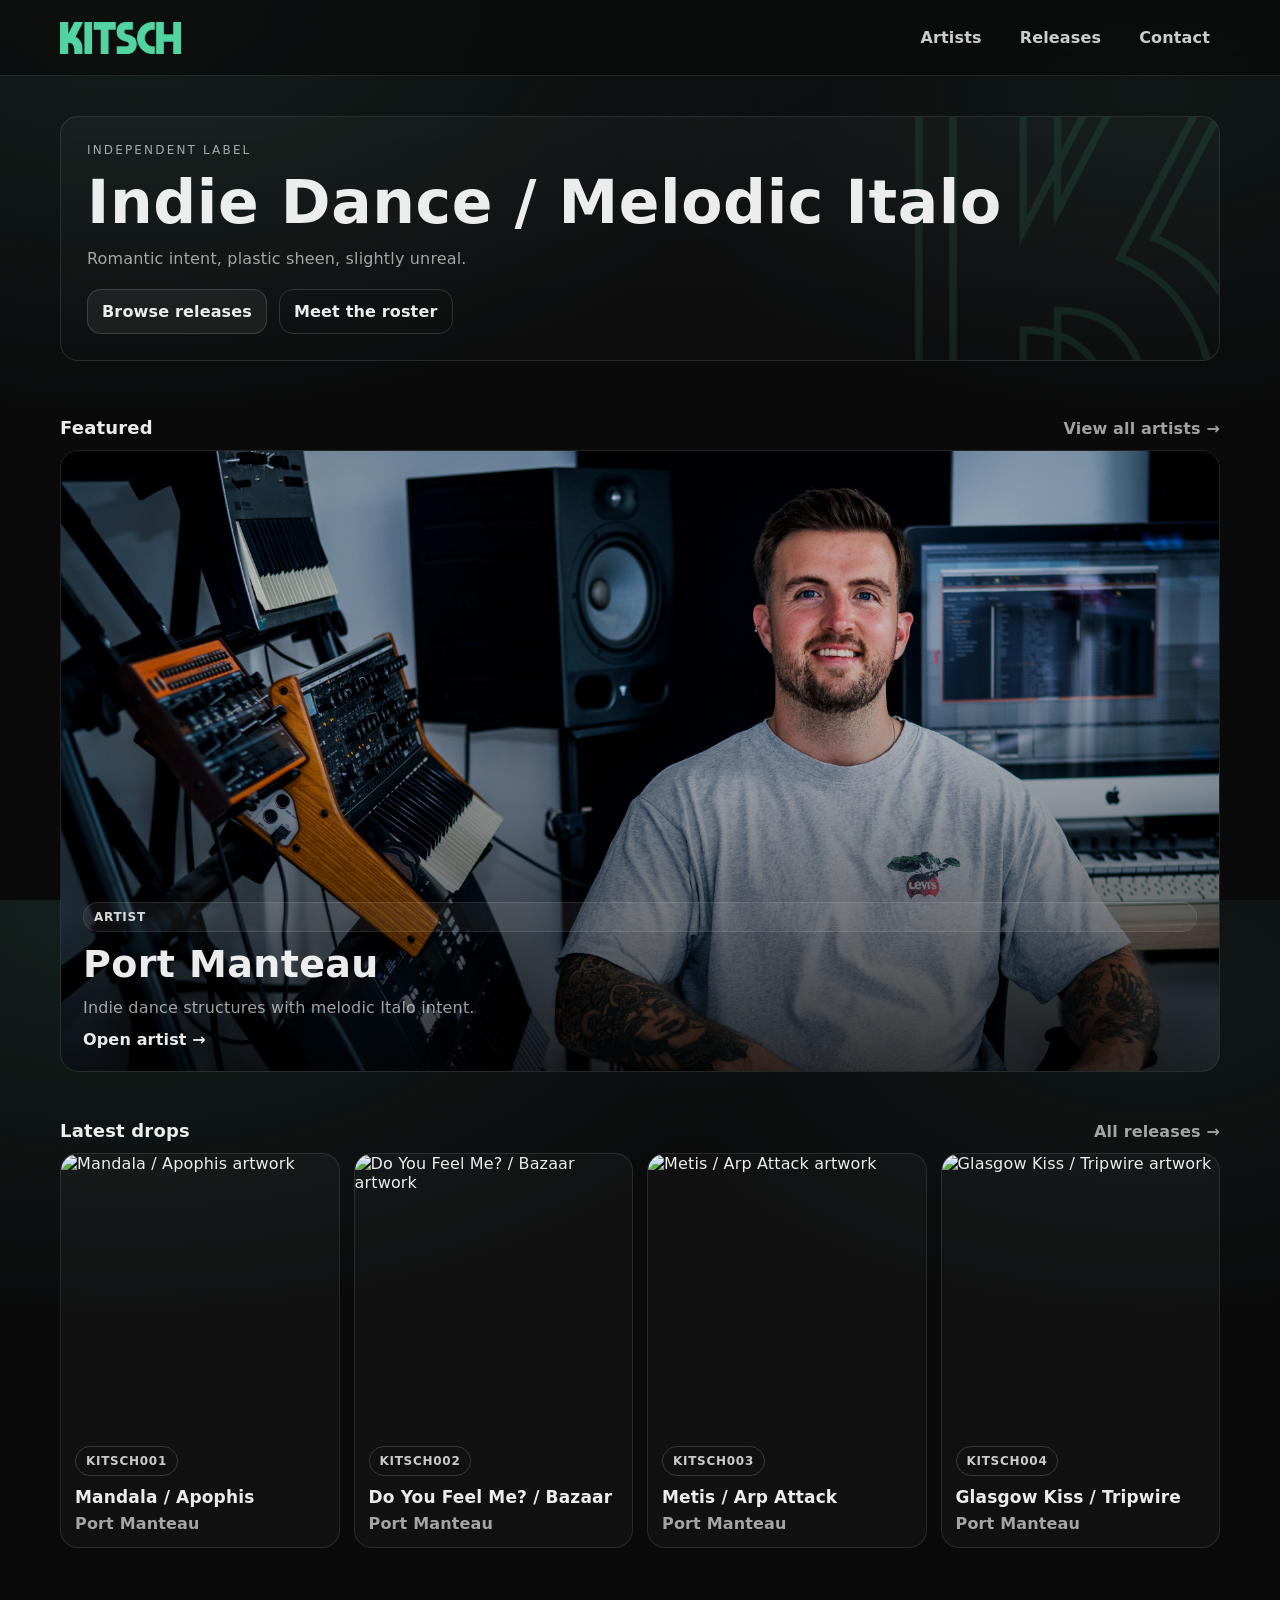
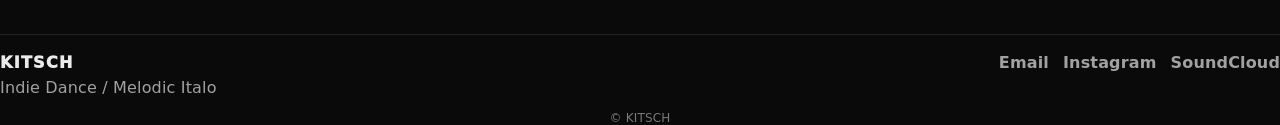
==== commit 18ada5de: "Update index.html" ====
--- a/index.html
+++ b/index.html
@@ -4,7 +4,19 @@
   <meta charset="utf-8" />
   <meta name="viewport" content="width=device-width, initial-scale=1" />
   <title>KITSCH — Indie Dance / Melodic Italo</title>
-  <meta name="description" content="KITSCH — Indie dance / melodic Italo. Slightly ironic." />
+  <meta name="description" content="KITSCH — Indie dance and melodic Italo. Romantic intent, plastic sheen, slightly unreal." />
+
+  <!-- Open Graph / Twitter -->
+  <meta property="og:title" content="KITSCH — Indie Dance / Melodic Italo" />
+  <meta property="og:description" content="Independent label combining romantic intent and plastic sheen. Indie Dance / Melodic Italo." />
+  <meta property="og:image" content="images/kitsch-logo.png" />
+  <meta property="og:type" content="website" />
+  <meta property="og:url" content="[yourdomain.com](https://yourdomain.com/)" />
+  <meta name="twitter:card" content="summary_large_image" />
+
+  <!-- Favicon -->
+  <link rel="icon" type="image/png" href="images/favicon.png" />
+
   <link rel="stylesheet" href="style.css" />
 </head>
 
@@ -26,12 +38,10 @@
   <main class="container">
     <section class="hero">
       <div class="hero__text hero__text--marked">
-        <img class="bg-mark" src="images/kitsch-logo.png" alt="" aria-hidden="true">
+        <img class="bg-mark" src="images/kitsch-logo.png" alt="" aria-hidden="true" loading="lazy" />
         <p class="eyebrow">Independent label</p>
         <h1 class="hero__title">Indie Dance / Melodic Italo</h1>
-        <p class="hero__sub">
-          Romantic intent, plastic sheen, slightly unreal.
-        </p>
+        <p class="hero__sub">Romantic intent, plastic sheen, slightly unreal.</p>
 
         <div class="hero__actions">
           <a class="btn" href="releases.html">Browse releases</a>
@@ -46,8 +56,13 @@
         <a class="section__link" href="artists.html">View all artists →</a>
       </div>
 
-      <a class="feature" href="artists.html#port-manteau">
-        <img class="feature__img" src="images/port-manteau-landscape.jpg" alt="Port Manteau in the studio" />
+      <a class="feature" href="artists.html#port-manteau" aria-label="View artist Port Manteau">
+        <img
+          class="feature__img"
+          src="images/port-manteau-landscape.jpg"
+          alt="Port Manteau in the studio"
+          loading="lazy"
+        />
         <div class="feature__overlay">
           <div class="tag">Artist</div>
           <h3 class="feature__title">Port Manteau</h3>
@@ -64,8 +79,8 @@
       </div>
 
       <div class="release-grid">
-        <a class="release-card" href="releases.html#mandala-apophis">
-          <img class="release-card__img" src="images/mandala-apophis.jpg" alt="Mandala / Apophis artwork" />
+        <a class="release-card" href="releases.html#mandala-apophis" aria-label="Open release Mandala / Apophis">
+          <img class="release-card__img" src="images/mandala-apophis.jpg" alt="Mandala / Apophis artwork" loading="lazy" />
           <div class="release-card__body">
             <div class="tag tag--outline">KITSCH001</div>
             <h3 class="release-card__title">Mandala / Apophis</h3>
@@ -73,8 +88,8 @@
           </div>
         </a>
 
-        <a class="release-card" href="releases.html#do-you-feel-me-bazaar">
-          <img class="release-card__img" src="images/do-you-feel-me-bazaar.jpg" alt="Do You Feel Me? / Bazaar artwork" />
+        <a class="release-card" href="releases.html#do-you-feel-me-bazaar" aria-label="Open release Do You Feel Me? / Bazaar">
+          <img class="release-card__img" src="images/do-you-feel-me-bazaar.jpg" alt="Do You Feel Me? / Bazaar artwork" loading="lazy" />
           <div class="release-card__body">
             <div class="tag tag--outline">KITSCH002</div>
             <h3 class="release-card__title">Do You Feel Me? / Bazaar</h3>
@@ -82,8 +97,8 @@
           </div>
         </a>
 
-        <a class="release-card" href="releases.html#metis-arp-attack">
-          <img class="release-card__img" src="images/metis-arp-attack.jpg" alt="Metis / Arp Attack artwork" />
+        <a class="release-card" href="releases.html#metis-arp-attack" aria-label="Open release Metis / Arp Attack">
+          <img class="release-card__img" src="images/metis-arp-attack.jpg" alt="Metis / Arp Attack artwork" loading="lazy" />
           <div class="release-card__body">
             <div class="tag tag--outline">KITSCH003</div>
             <h3 class="release-card__title">Metis / Arp Attack</h3>
@@ -91,8 +106,8 @@
           </div>
         </a>
 
-        <a class="release-card" href="releases.html#glasgow-kiss-tripwire">
-          <img class="release-card__img" src="images/glasgow-kiss-tripwire.png" alt="Glasgow Kiss / Tripwire artwork" />
+        <a class="release-card" href="releases.html#glasgow-kiss-tripwire" aria-label="Open release Glasgow Kiss / Tripwire">
+          <img class="release-card__img" src="images/glasgow-kiss-tripwire.png" alt="Glasgow Kiss / Tripwire artwork" loading="lazy" />
           <div class="release-card__body">
             <div class="tag tag--outline">KITSCH004</div>
             <h3 class="release-card__title">Glasgow Kiss / Tripwire</h3>
@@ -101,26 +116,24 @@
         </a>
       </div>
     </section>
-
-    <footer class="footer">
-      <div class="footer__inner">
-        <div class="footer__left">
-          <div class="footer__mark">KITSCH</div>
-          <div class="footer__muted">Indie Dance / Melodic Italo</div>
-        </div>
-
-        <div class="footer__right">
-          <a class="footer__link" href="contact.html">Email</a>
-          <a class="footer__link" href="#" aria-label="Instagram">Instagram</a>
-          <a class="footer__link" href="#" aria-label="SoundCloud">SoundCloud</a>
-        </div>
-      </div>
-      <div class="footer__bottom">© <span id="year"></span> KITSCH</div>
-    </footer>
   </main>
 
-  <script>
-    document.getElementById("year").textContent = new Date().getFullYear();
-  </script>
+  <footer class="footer">
+    <div class="footer__inner">
+      <div class="footer__left">
+        <div class="footer__mark">KITSCH</div>
+        <div class="footer__muted">Indie Dance / Melodic Italo</div>
+      </div>
+
+      <div class="footer__right">
+        <a class="footer__link" href="contact.html">Email</a>
+        <a class="footer__link" href="#" aria-label="KITSCH on Instagram">Instagram</a>
+        <a class="footer__link" href="#" aria-label="KITSCH on SoundCloud">SoundCloud</a>
+      </div>
+    </div>
+    <div class="footer__bottom">© <span id="year"></span> KITSCH</div>
+  </footer>
+
+  <script src="main.js" defer></script>
 </body>
 </html>
